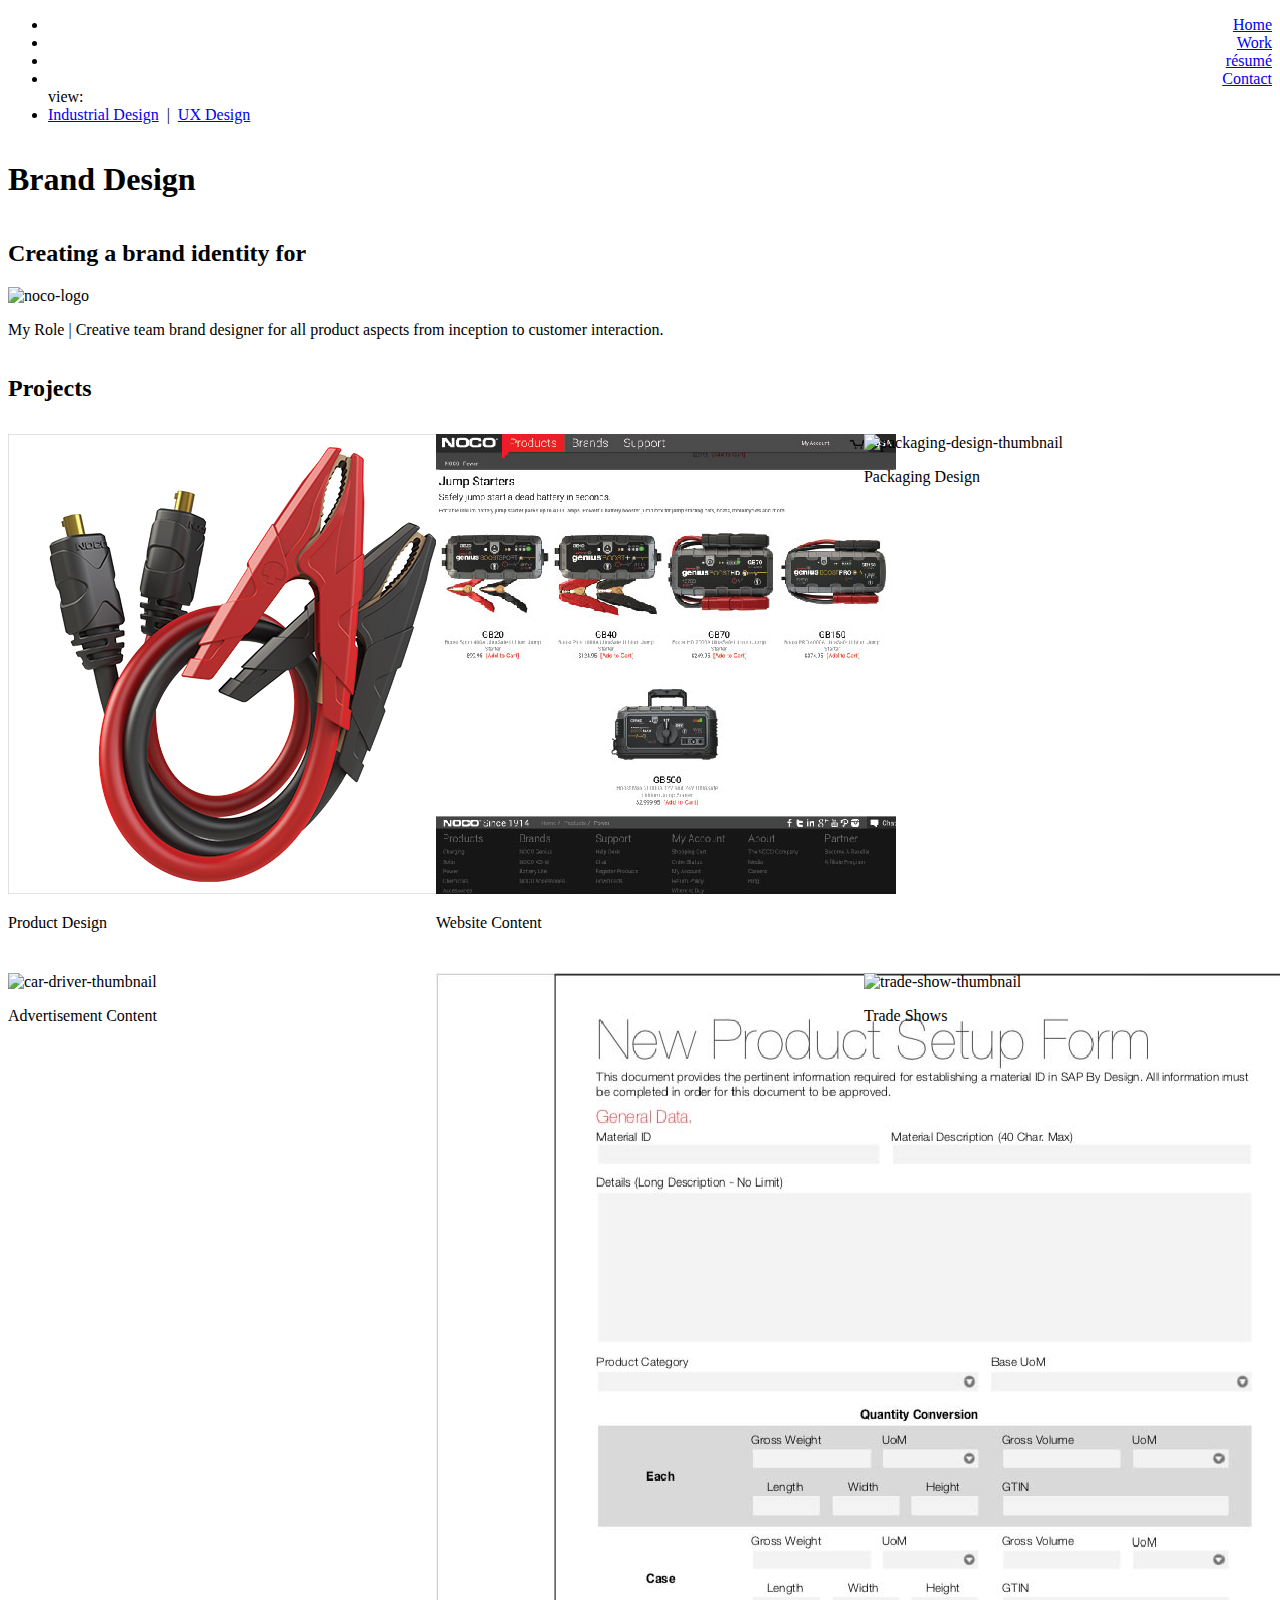
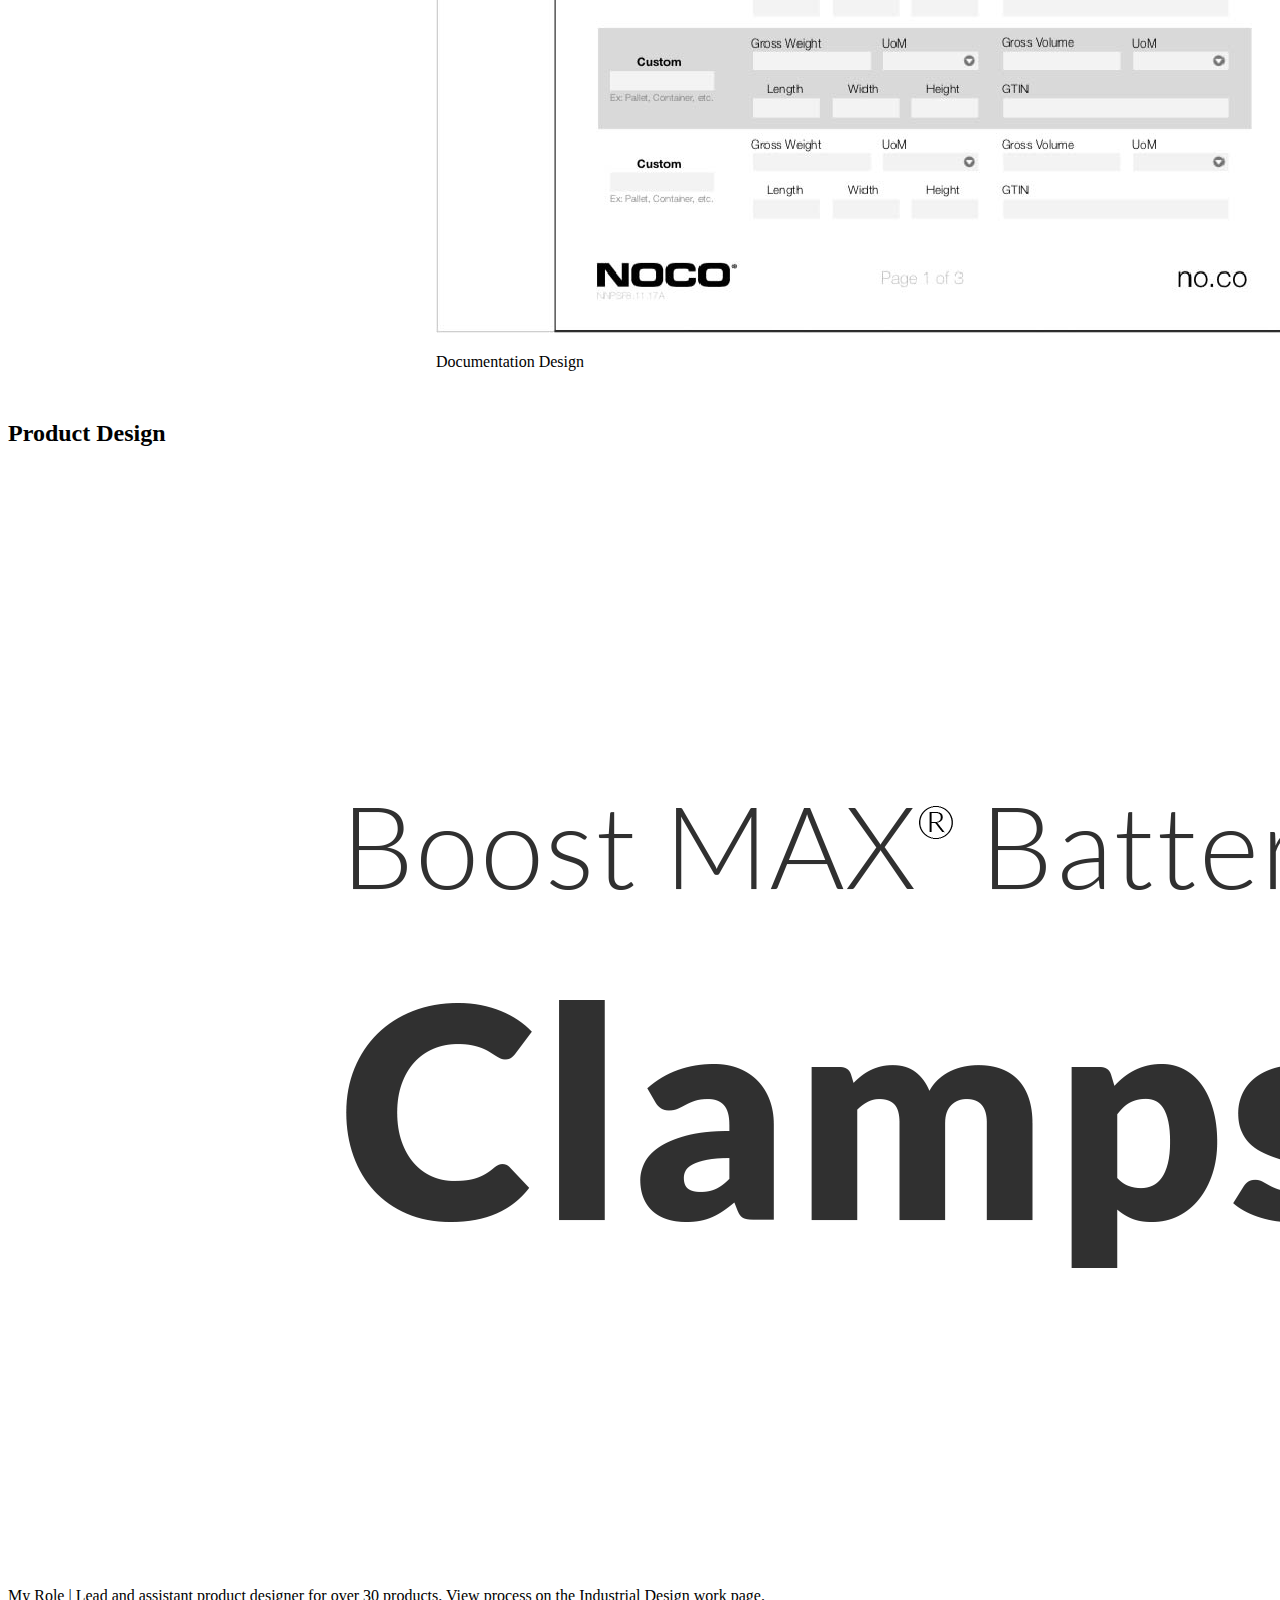
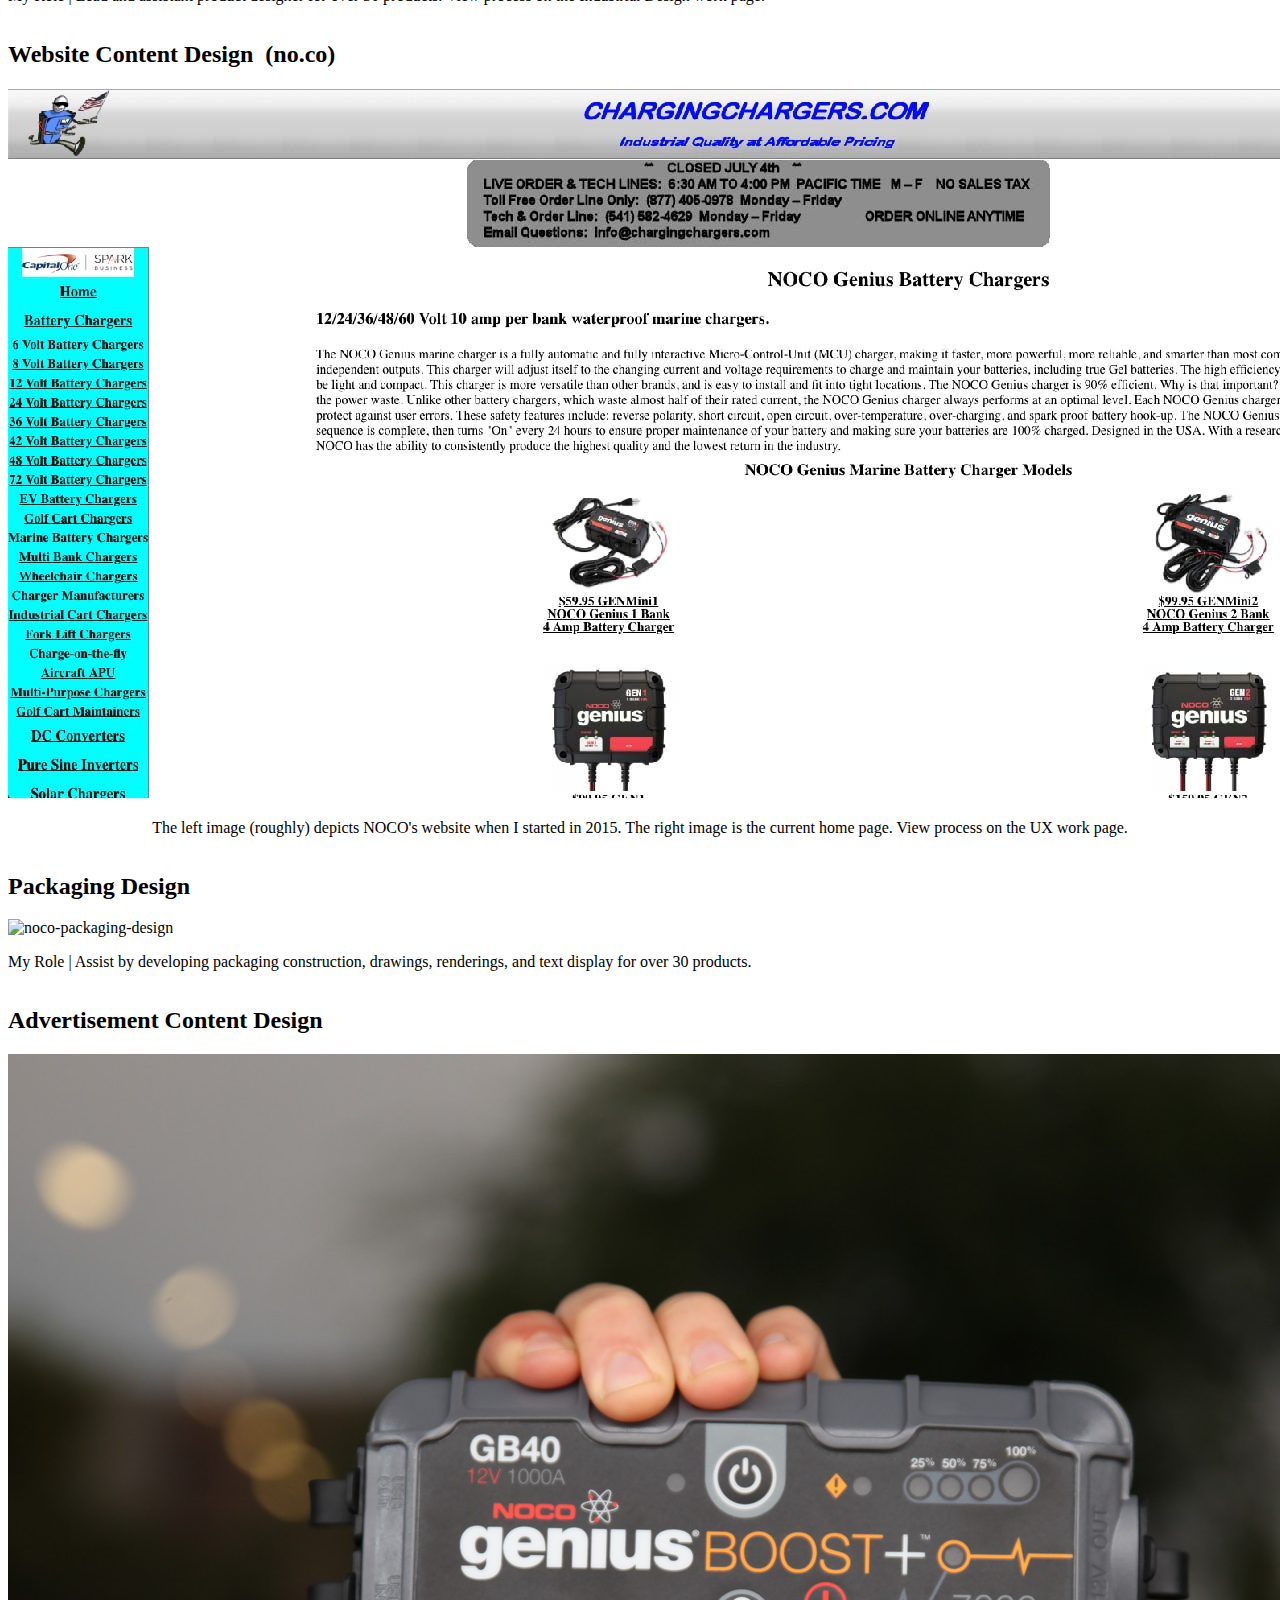
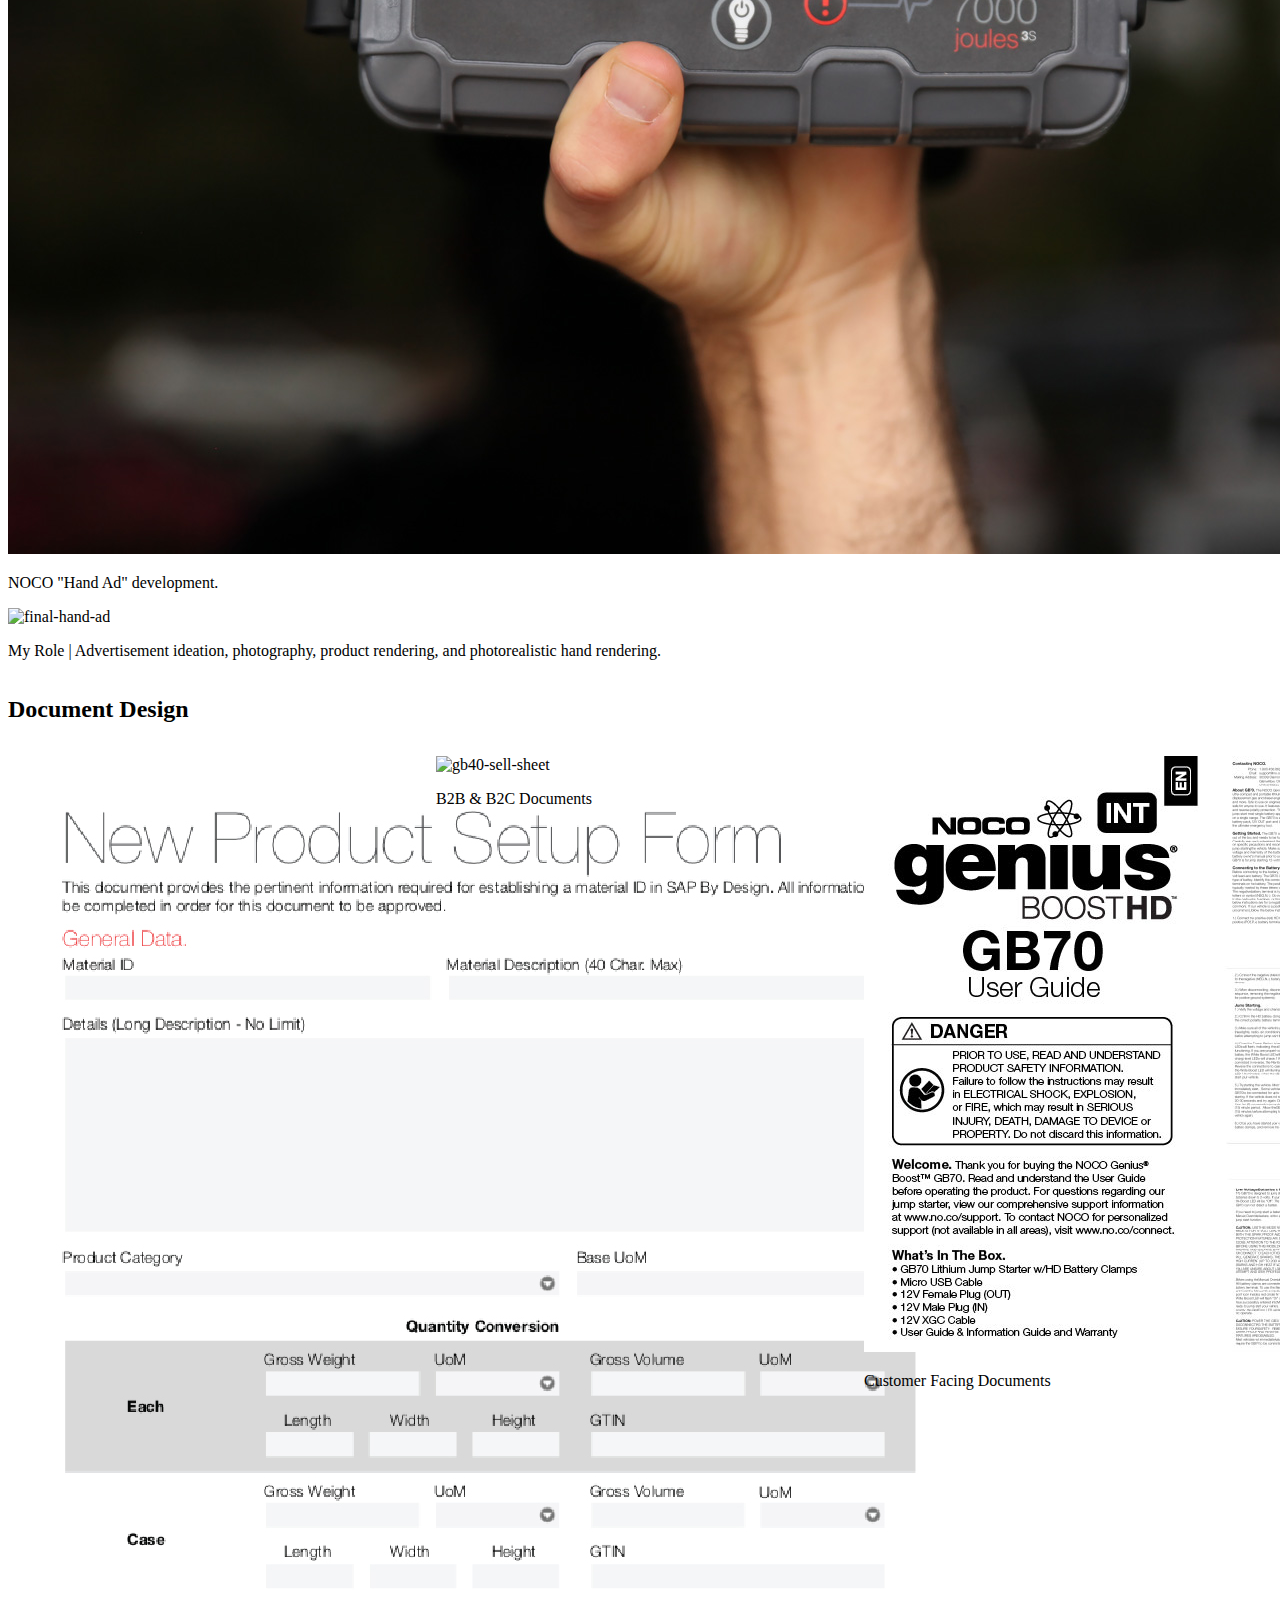
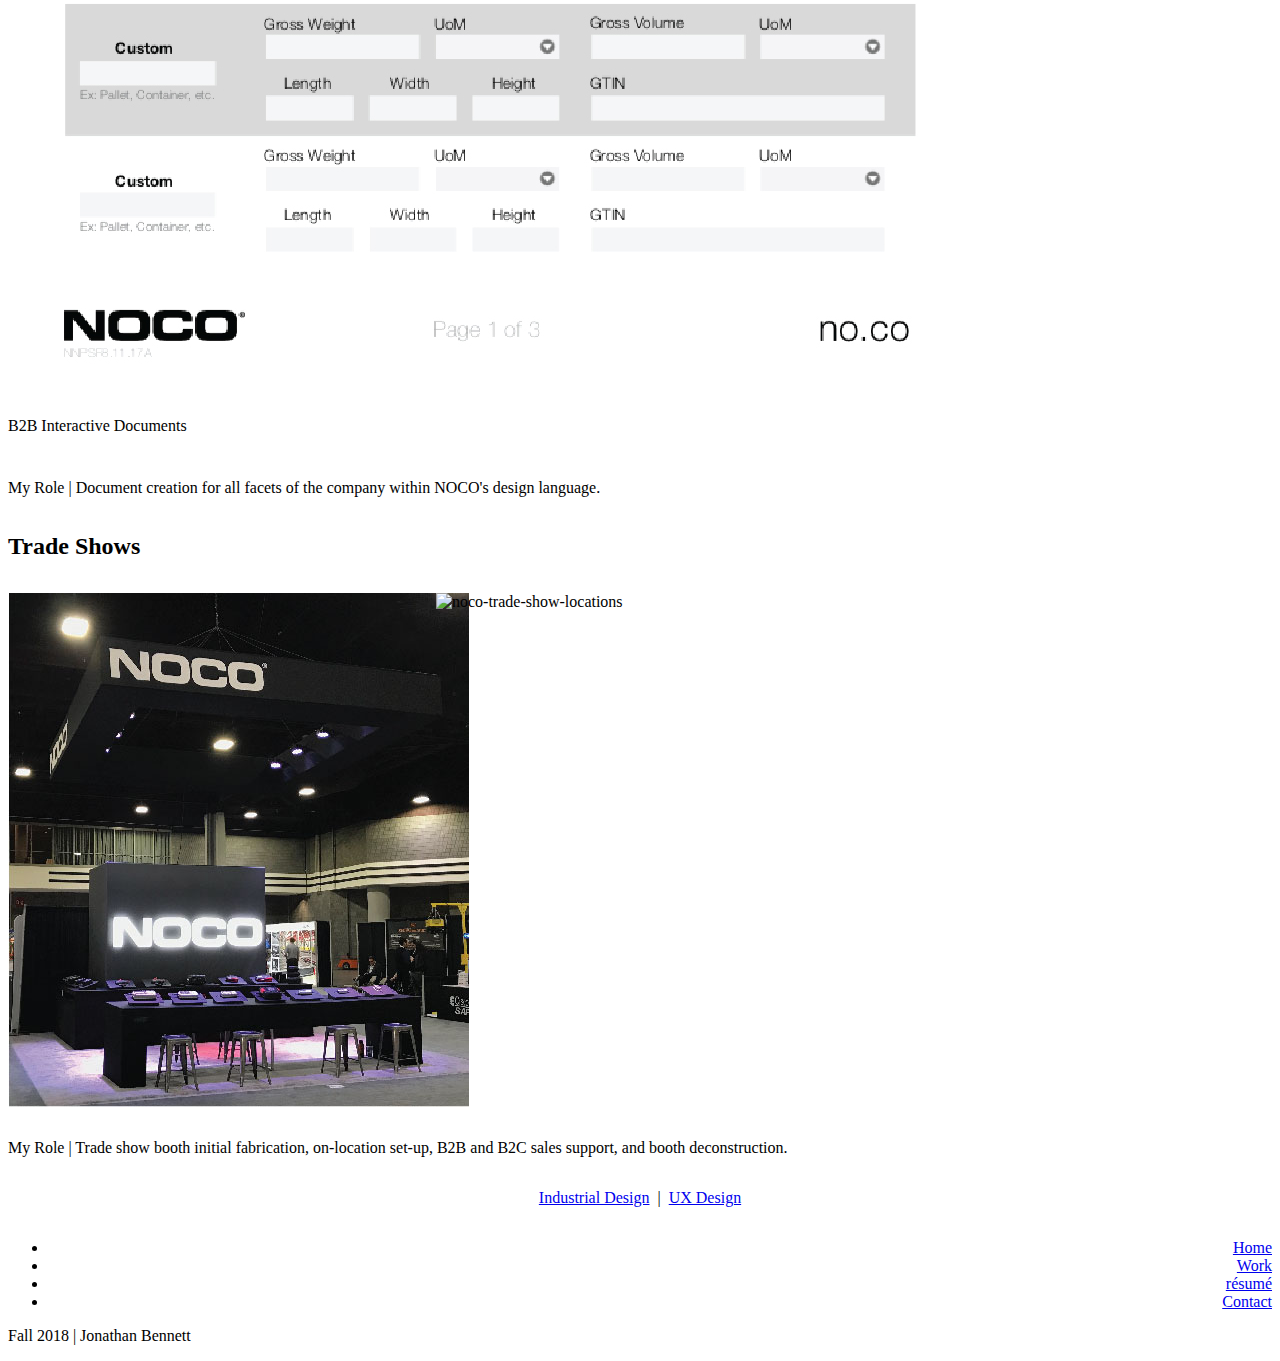
==== branding-work.html @ 21c9fece "Update branding-work.html" ====
<!DOCTYPE html>

<html lang="en">

    <head>
            <meta name="viewport" content="width=device-width, initial-scale=1.0">
            <link rel="stylesheet" type="text/css" href="normalize.css">
            <link rel="stylesheet" type="text/css" href="grid.css">
            <link rel="stylesheet" type="text/css" href="branding-work.css">
            <link href="https://fonts.googleapis.com/css?family=Lato:100,300,400,700" rel="stylesheet">
            <title>Jonathan Bennett Design Portfolio Résumé 2018</title>

            <link rel="shortcut icon" href="CSS/faviconit/favicon.ico">
            <link rel="icon" sizes="16x16 32x32 64x64" href="CSS/faviconit/favicon.ico">
            <link rel="icon" type="image/png" sizes="196x196" href="CSS/faviconit/favicon-192.png">
            <link rel="icon" type="image/png" sizes="160x160" href="CSS/faviconit/favicon-160.png">
            <link rel="icon" type="image/png" sizes="96x96" href="CSS/faviconit/favicon-96.png">
            <link rel="icon" type="image/png" sizes="64x64" href="CSS/faviconit/favicon-64.png">
            <link rel="icon" type="image/png" sizes="32x32" href="CSS/faviconit/favicon-32.png">
            <link rel="icon" type="image/png" sizes="16x16" href="CSS/faviconit/favicon-16.png">
            <link rel="apple-touch-icon" href="CSS/faviconit/favicon-57.png">
            <link rel="apple-touch-icon" sizes="114x114" href="CSS/faviconit/favicon-114.png">
            <link rel="apple-touch-icon" sizes="72x72" href="CSS/faviconit/favicon-72.png">
            <link rel="apple-touch-icon" sizes="144x144" href="CSS/faviconit/favicon-144.png">
            <link rel="apple-touch-icon" sizes="60x60" href="CSS/faviconit/favicon-60.png">
            <link rel="apple-touch-icon" sizes="120x120" href="CSS/faviconit/favicon-120.png">
            <link rel="apple-touch-icon" sizes="76x76" href="CSS/faviconit/favicon-76.png">
            <link rel="apple-touch-icon" sizes="152x152" href="CSS/faviconit/favicon-152.png">
            <link rel="apple-touch-icon" sizes="180x180" href="CSS/faviconit/favicon-180.png">
            <meta name="msapplication-TileColor" content="#FFFFFF">
            <meta name="msapplication-TileImage" content="/favicon-144.png">
            <meta name="msapplication-config" content="/browserconfig.xml">

    
            <script src="https://ajax.googleapis.com/ajax/libs/jquery/3.3.1/jquery.min.js"></script>
            <script src="js/id-work.js"></script>
            <script src="js/better-simple-slideshow.min.js"></script>
       
            
    </head>

    <body>
        <header>
                <nav>
                    <div>
                        <ul class="navbar" style="text-align: right;">
                            <li><a href="./index.html">Home</a></li>
                            <li><a class="active" href="#Work">Work</a></li>
                            <li><a href="./resume.html">re&#769sume&#769</a></li>
                            <li><a href="contact.html">Contact</a></li>
                                <div class="left-navbar" style="text-align:left">
                                    view: &nbsp;<li><a href="./id-work.html">Industrial Design</a> &nbsp;|&nbsp; <a href="./ux-work.html">UX Design</a></li>
                                </div>
                        </ul>
                    </div>
                </nav>
        </header>
        <section class="work-content"> 
            <div class="row">
                <h1 style="text-align: middle;">Brand Design</h1>
            </div>
        </section>
        <section class="section-full-width">
                <h2>Creating a brand identity for</h2>
            <div class="row">
                <div id="noco-logo">
                    <img src="noco-logo.svg" alt="noco-logo" title="NOCO Logo">
                </div>
                <p class="center"><span>My Role |</span> Creative team brand designer for all product aspects from inception to customer interaction.</p>
            </div>

        <div class="section-intro">
            <h2>Projects</h2>
        </div>
            <div class="row">
                <div class="col span-1-of-3">
                    <div class="thumbnail">
                        <img src="products-thumbnail.jpg" alt="product-design-thumbnail" title="NOCO Product Design Thumbnail">
                        <p class="center-title">Product Design</p>
                    </div>
                </div>
                <div class="col span-1-of-3">
                    <div class="thumbnail">
                        <img src="noco-website-thumbnail.jpg" alt="noco-website-thumbnail" title="NOCO Website Thumbnail">
                        <p class="center-title">Website Content</p>
                    </div>
                </div>
                <div class="col span-1-of-3">
                    <div class="thumbnail">
                        <img src="packaging-thumbnail.jpg" alt="packaging-design-thumbnail" title="Packaging Thumbnail">
                        <p class="center-title">Packaging Design</p>
                    </div>
                </div>
            </div>

            <div class="row">
                <div class="col span-1-of-3">
                    <div class="thumbnail">
                        <img src="car-driver-thumbnail.jpg" alt="car-driver-thumbnail" title="Car & Driver Thumbnail">
                        <p class="center">Advertisement Content</p>
                    </div>
                </div>
                <div class="col span-1-of-3">
                    <div class="thumbnail">
                        <img src="documents-thumbnail.jpg" alt="documents-thumbnail" title="Documents Thumbnail">
                        <p class="center">Documentation Design</p>
                    </div>
                </div>
                <div class="col span-1-of-3">
                    <div class="thumbnail">
                        <img src="trade-show-thumbnail.jpg" alt="trade-show-thumbnail" title="Trade Show Thumbnail">
                        <p class="center">Trade Shows</p>
                    </div>
                </div>
            </div>

            <div class="row-color">
                <div class="row">
                        <h2>Product Design</h2>
                    <div class="section-break">
                            <img src="NOCO-GBC004-Boost-MAX-Clamps.png" alt="gb500-boost-max-clamps" title="GB500 Boost Max Clamps">
                    </div>
                    <p class="center"><span>My Role |</span> Lead and assistant product designer for over 30 products. View process on the Industrial Design work page.</span></p>
                </div>
            </div>


            <div class="row">
                    <h2>Website Content Design &nbsp;<span>(no.co)</span></h2>
                    <img src="noco-old-vs-new.jpg" alt="genius-chargers-vs-no.co" title="Old Versus New NOCO Website"> 
                    <p style="text-align:center">The left image (roughly) depicts NOCO's website when I started in 2015. The right image is the current home page. View process on the UX work page.</p>
            </div>

            <div class="row-color">
                <div class="row">
                    <h2>Packaging Design</h2>
                    <div class="section-break">
                        <img src="noco-packaging-design.png" alt="noco-packaging-design" title="NOCO Packaging Design">
                        <p class="center"><span>My Role |</span> Assist by developing packaging construction, drawings, renderings, and text display for over 30 products.</p>
                    </div>
                </div>
            </div>
            
            <div class="row">
                    <h2>Advertisement Content Design</h2>
                <img src="hand-advertisement-creation.jpg" alt="creating-hand-ad" title="Creating NOCO's Hand Ad">
                <p class="center-low-margin">NOCO "Hand Ad" development.</p>
                <img src="hand-advertisement-final.jpg" alt="final-hand-ad" title="Final NOCO Hand Ad">
                <p class="center"><span>My Role |</span> Advertisement ideation, photography, product rendering, and photorealistic hand rendering.</p>
            </div>

            <div class="row-color">
                <div class="row">
                        <h2>Document Design</h2>
                    <div class="section-break">
                        <div class="col span-1-of-3">
                            <div class="thumbnail">
                                <img src="noco-documentation-design-product-form.jpg" alt="new-product-form" title="New Product Form">
                                <p class="center">B2B Interactive Documents</p>
                            </div>
                        </div>
                        <div class="col span-1-of-3">
                            <div class="thumbnail">
                                <img src="noco-documentation-design-gb40-sell-sheet.jpg" alt="gb40-sell-sheet" title="GB40 Sell Sheet">
                                <p class="center">B2B & B2C Documents</p>
                            </div>
                        </div>
                        <div class="col span-1-of-3">
                            <div class="thumbnail">
                                <img src="noco-documentation-design-user-guide.jpg" alt="user-guide-layout" title="User Guide Layout">
                                <p class="center">Customer Facing Documents</p>
                            </div>
                        </div>
                    </div>
                </div>
            </div>
            <div class="row-color">
                <div>
                    <p id="doc-text"><span>My Role |</span> Document creation for all facets of the company within NOCO's design language.</p>
                </div>
            </div>

            <div class="row">
                    <h2>Trade Shows</h2>
                <div class="section-break">
                    <div class="col span-1-of-3">
                        <img src="tradeshow-work-booth.jpg" alt="noco-trade-show-booth" title="NOCO Trade Show Booth">
                    </div>
                    <div class="col span-2-of-3">
                        <img src="tradeshow-work-map.jpg" alt="noco-trade-show-locations" title="NOCO Trade Show Locations">
                    </div>
                </div>
            </div>
            <p class="center"><span>My Role |</span> Trade show booth initial fabrication, on-location set-up, B2B and B2C sales support, and booth deconstruction.</p>
      
            <div class="bottom-nav">
                <div class="row">
                    <p style="text-align:center"><a href="./id-work.html">Industrial Design</a> &nbsp;|&nbsp; <a href="./ux-work.html">UX Design</a></p>
                </div>
            </div>
        </section>
        <footer>
            <div class="section-footer">
                <ul class="footerbar" style="text-align: right;">
                    <li><a href="index.html">Home</a></li>
                    <li><a class="active" href="./id-work.html">Work</a></li>
                    <li><a href="./resume.html">re&#769sume&#769</a></li>
                    <li><a href="contact.html">Contact</a></li>
                </ul>
                <div class="signature">
                    <p id="signature-id">Fall 2018 <span>|</span> Jonathan Bennett</p>
                </div>
            </div>
        </footer>
    </body>
</html>
---- grid.css ----
/*  SECTIONS  ============================================================================= */

.section {
	clear: both;
	padding: 0px;
	margin: 0px;
}

/*  GROUPING  ============================================================================= */

.row {
    zoom: 1; /* For IE 6/7 (trigger hasLayout) */
}

.row:before,
.row:after {
    content:"";
    display:table;
}
.row:after {
    clear:both;
}

/*  GRID COLUMN SETUP   ==================================================================== */

.col {
	display: block;
	float:left;
	margin: 1% 0 1% 1.6%;
}

.col:first-child { margin-left: 0; } /* all browsers except IE6 and lower */


/*  REMOVE MARGINS AS ALL GO FULL WIDTH AT 480 PIXELS */

@media only screen and (max-width: 480px) {
	.col { 
		/*margin: 1% 0 1% 0%;*/
        margin: 0;
	}
}


/*  GRID OF TWO   ============================================================================= */


.span-2-of-2 {
	width: 100%;
}

.span-1-of-2 {
	width: 49.2%;
}

/*  GO FULL WIDTH AT LESS THAN 480 PIXELS */

@media only screen and (max-width: 480px) {
	.span-2-of-2 {
		width: 100%; 
	}
	.span-1-of-2 {
		width: 100%; 
	}
}


/*  GRID OF THREE   ============================================================================= */

	
.span-3-of-3 {
	width: 100%; 
}

.span-2-of-3 {
	width: 66.13%; 
}

.span-1-of-3 {
	width: 32.26%; 
}


/*  GO FULL WIDTH AT LESS THAN 480 PIXELS */

@media only screen and (max-width: 480px) {
	.span-3-of-3 {
		width: 100%; 
	}
	.span-2-of-3 {
		width: 100%; 
	}
	.span-1-of-3 {
		width: 100%;
	}
}

/*  GRID OF FOUR   ============================================================================= */

	
.span-4-of-4 {
	width: 100%; 
}

.span-3-of-4 {
	width: 74.6%; 
}

.span-2-of-4 {
	width: 49.2%; 
}

.span-1-of-4 {
	width: 23.8%; 
}


/*  GO FULL WIDTH AT LESS THAN 480 PIXELS */

@media only screen and (max-width: 480px) {
	.span-4-of-4 {
		width: 100%; 
	}
	.span-3-of-4 {
		width: 100%; 
	}
	.span-2-of-4 {
		width: 100%; 
	}
	.span-1-of-4 {
		width: 100%; 
	}
}


/*  GRID OF FIVE   ============================================================================= */

	
.span-5-of-5 {
	width: 100%;
}

.span-4-of-5 {
  	width: 79.68%; 
}

.span-3-of-5 {
  	width: 59.36%; 
}

.span-2-of-5 {
  	width: 39.04%;
}

.span-1-of-5 {
  	width: 18.72%;
}


/*  GO FULL WIDTH AT LESS THAN 480 PIXELS */

@media only screen and (max-width: 480px) {
	.span-5-of-5 {
		width: 100%; 
	}
	.span-4-of-5 {
		width: 100%; 
	}
	.span-3-of-5 {
		width: 100%; 
	}
	.span-2-of-5 {
		width: 100%; 
	}
	.span-1-of-5 {
		width: 100%; 
	}
}


/*  GRID OF SIX   ============================================================================= */


.span-6-of-6 {
	width: 100%;
}

.span-5-of-6 {
  	width: 83.06%;
}

.span-4-of-6 {
  	width: 66.13%;
}

.span-3-of-6 {
  	width: 49.2%;
}

.span-2-of-6 {
  	width: 32.26%;
}

.span-1-of-6 {
  	width: 15.33%;
}


/*  GO FULL WIDTH AT LESS THAN 480 PIXELS */

@media only screen and (max-width: 480px) {
	.span-6-of-6 {
		width: 100%; 
	}
	.span-5-of-6 {
		width: 100%; 
	}
	.span-4-of-6 {
		width: 100%; 
	}
	.span-3-of-6 {
		width: 100%; 
	}
	.span-2-of-6 {
		width: 100%; 
	}
	.span-1-of-6 {
		width: 100%; 
	}
}



/*  GRID OF SEVEN   ============================================================================= */


.span-7-of-7 {
	width: 100%;
}

.span-6-of-7 {
	width: 85.48%;
}

.span-5-of-7 {
  	width: 70.97%;
}

.span-4-of-7 {
  	width: 56.45%;
}

.span-3-of-7 {
  	width: 41.94%;
}

.span-2-of-7 {
  	width: 27.42%;
}

.span-1-of-7 {
  	width: 12.91%;
}


/*  GO FULL WIDTH AT LESS THAN 480 PIXELS */

@media only screen and (max-width: 480px) {
	.span-7-of-7 {
		width: 100%; 
	}
	.span-6-of-7 {
		width: 100%; 
	}
	.span-5-of-7 {
		width: 100%; 
	}
	.span-4-of-7 {
		width: 100%; 
	}
	.span-3-of-7 {
		width: 100%; 
	}
	.span-2-of-7 {
		width: 100%; 
	}
	.span-1-of-7 {
		width: 100%; 
	}
}


/*  GRID OF EIGHT   ============================================================================= */

	
.span-8-of-8 {
	width: 100%;
}

.span-7-of-8 {
	width: 87.3%; 
}

.span-6-of-8 {
	width: 74.6%; 
}

.span-5-of-8 {
	width: 61.9%; 
}

.span-4-of-8 {
	width: 49.2%; 
}

.span-3-of-8 {
	width: 36.5%;
}

.span-2-of-8 {
	width: 23.8%; 
}

.span-1-of-8 {
	width: 11.1%; 
}


/*  GO FULL WIDTH AT LESS THAN 480 PIXELS */

@media only screen and (max-width: 480px) {
	.span-8-of-8 {
		width: 100%; 
	}
	.span-7-of-8 {
		width: 100%; 
	}
	.span-6-of-8 {
		width: 100%; 
	}
	.span-5-of-8 {
		width: 100%; 
	}
	.span-4-of-8 {
		width: 100%; 
	}
	.span-3-of-8 {
		width: 100%; 
	}
	.span-2-of-8 {
		width: 100%; 
	}
	.span-1-of-8 {
		width: 100%; 
	}
}


/*  GRID OF NINE   ============================================================================= */


.span-9-of-9 {
	width: 100%;
}

.span-8-of-9 {
	width: 88.71%;
}

.span-7-of-9 {
	width: 77.42%; 
}

.span-6-of-9 {
	width: 66.13%; 
}

.span-5-of-9 {
	width: 54.84%; 
}

.span-4-of-9 {
	width: 43.55%; 
}

.span-3-of-9 {
	width: 32.26%;
}

.span-2-of-9 {
	width: 20.97%; 
}

.span-1-of-9 {
	width: 9.68%; 
}


/*  GO FULL WIDTH AT LESS THAN 480 PIXELS */

@media only screen and (max-width: 480px) {
	.span-9-of-9 {
		width: 100%; 
	}
	.span-8-of-9 {
		width: 100%; 
	}
	.span-7-of-9 {
		width: 100%; 
	}
	.span-6-of-9 {
		width: 100%; 
	}
	.span-5-of-9 {
		width: 100%; 
	}
	.span-4-of-9 {
		width: 100%; 
	}
	.span-3-of-9 {
		width: 100%; 
	}
	.span-2-of-9 {
		width: 100%; 
	}
	.span-1-of-9 {
		width: 100%; 
	}
}


/*  GRID OF TEN   ============================================================================= */


.span-10-of-10 {
	width: 100%;
}

.span-9-of-10 {
	width: 89.84%;
}

.span-8-of-10 {
	width: 79.68%;
}

.span-7-of-10 {
	width: 69.52%; 
}

.span-6-of-10 {
	width: 59.36%; 
}

.span-5-of-10 {
	width: 49.2%; 
}

.span-4-of-10 {
	width: 39.04%; 
}

.span-3-of-10 {
	width: 28.88%;
}

.span-2-of-10 {
	width: 18.72%; 
}

.span-1-of-10 {
	width: 8.56%; 
}


/*  GO FULL WIDTH AT LESS THAN 480 PIXELS */

@media only screen and (max-width: 480px) {
	.span-10-of-10 {
		width: 100%; 
	}
	.span-9-of-10 {
		width: 100%; 
	}
	.span-8-of-10 {
		width: 100%; 
	}
	.span-7-of-10 {
		width: 100%; 
	}
	.span-6-of-10 {
		width: 100%; 
	}
	.span-5-of-10 {
		width: 100%; 
	}
	.span-4-of-10 {
		width: 100%; 
	}
	.span-3-of-10 {
		width: 100%; 
	}
	.span-2-of-10 {
		width: 100%; 
	}
	.span-1-of-10 {
		width: 100%; 
	}
}


/*  GRID OF ELEVEN   ============================================================================= */

.span-11-of-11 {
	width: 100%;
}

.span-10-of-11 {
	width: 90.76%;
}

.span-9-of-11 {
	width: 81.52%;
}

.span-8-of-11 {
	width: 72.29%;
}

.span-7-of-11 {
	width: 63.05%; 
}

.span-6-of-11 {
	width: 53.81%; 
}

.span-5-of-11 {
	width: 44.58%; 
}

.span-4-of-11 {
	width: 35.34%; 
}

.span-3-of-11 {
	width: 26.1%;
}

.span-2-of-11 {
	width: 16.87%; 
}

.span-1-of-11 {
	width: 7.63%; 
}


/*  GO FULL WIDTH AT LESS THAN 480 PIXELS */

@media only screen and (max-width: 480px) {
	.span-11-of-11 {
		width: 100%; 
	}
	.span-10-of-11 {
		width: 100%; 
	}
	.span-9-of-11 {
		width: 100%; 
	}
	.span-8-of-11 {
		width: 100%; 
	}
	.span-7-of-11 {
		width: 100%; 
	}
	.span-6-of-11 {
		width: 100%; 
	}
	.span-5-of-11 {
		width: 100%; 
	}
	.span-4-of-11 {
		width: 100%; 
	}
	.span-3-of-11 {
		width: 100%; 
	}
	.span-2-of-11 {
		width: 100%; 
	}
	.span-1-of-11 {
		width: 100%; 
	}
}


/*  GRID OF TWELVE   ============================================================================= */

.span-12-of-12 {
	width: 100%;
}

.span-11-of-12 {
	width: 91.53%;
}

.span-10-of-12 {
	width: 83.06%;
}

.span-9-of-12 {
	width: 74.6%;
}

.span-8-of-12 {
	width: 66.13%;
}

.span-7-of-12 {
	width: 57.66%; 
}

.span-6-of-12 {
	width: 49.2%; 
}

.span-5-of-12 {
	width: 40.73%; 
}

.span-4-of-12 {
	width: 32.26%; 
}

.span-3-of-12 {
	width: 23.8%;
}

.span-2-of-12 {
	width: 15.33%; 
}

.span-1-of-12 {
	width: 6.86%; 
}


/*  GO FULL WIDTH AT LESS THAN 480 PIXELS */

@media only screen and (max-width: 480px) {
	.span-12-of-12 {
		width: 100%; 
	}
	.span-11-of-12 {
		width: 100%; 
	}
	.span-10-of-12 {
		width: 100%; 
	}
	.span-9-of-12 {
		width: 100%; 
	}
	.span-8-of-12 {
		width: 100%; 
	}
	.span-7-of-12 {
		width: 100%; 
	}
	.span-6-of-12 {
		width: 100%; 
	}
	.span-5-of-12 {
		width: 100%; 
	}
	.span-4-of-12 {
		width: 100%; 
	}
	.span-3-of-12 {
		width: 100%; 
	}
	.span-2-of-12 {
		width: 100%; 
	}
	.span-1-of-12 {
		width: 100%; 
	}
}
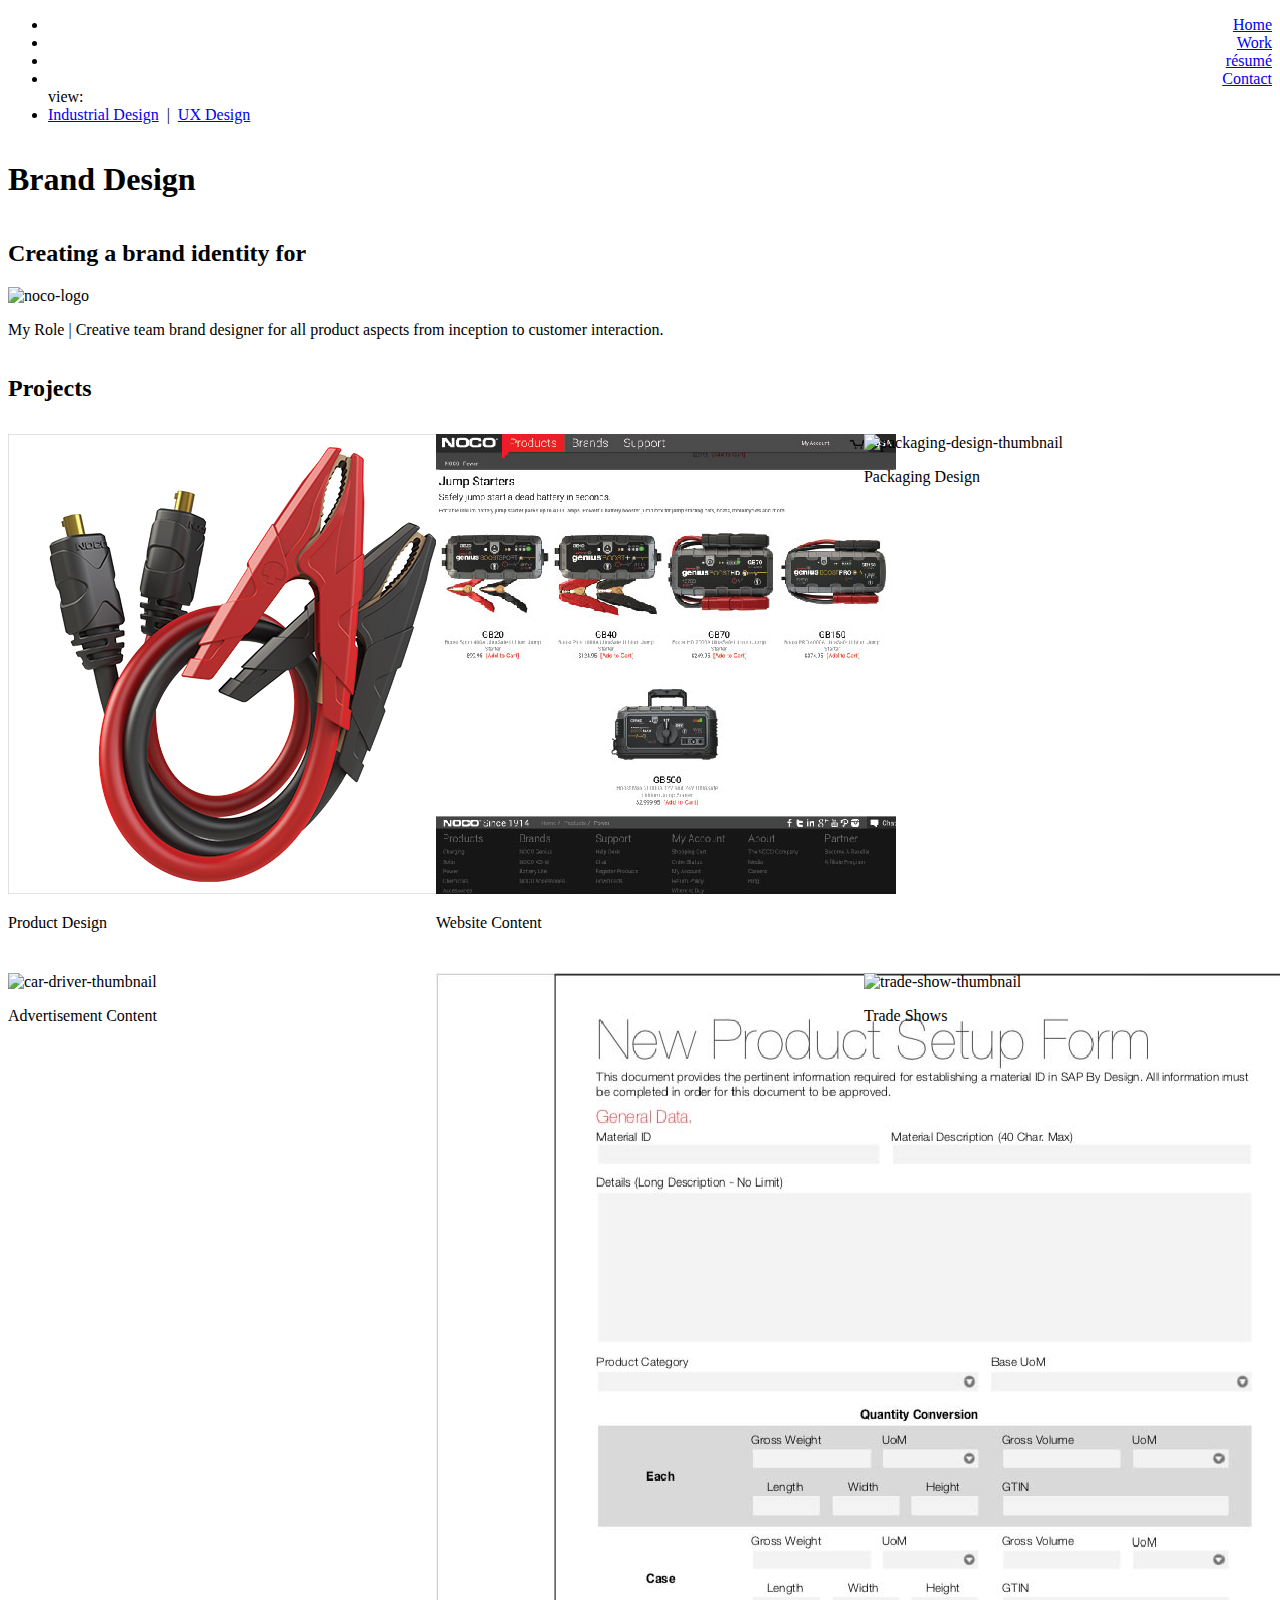
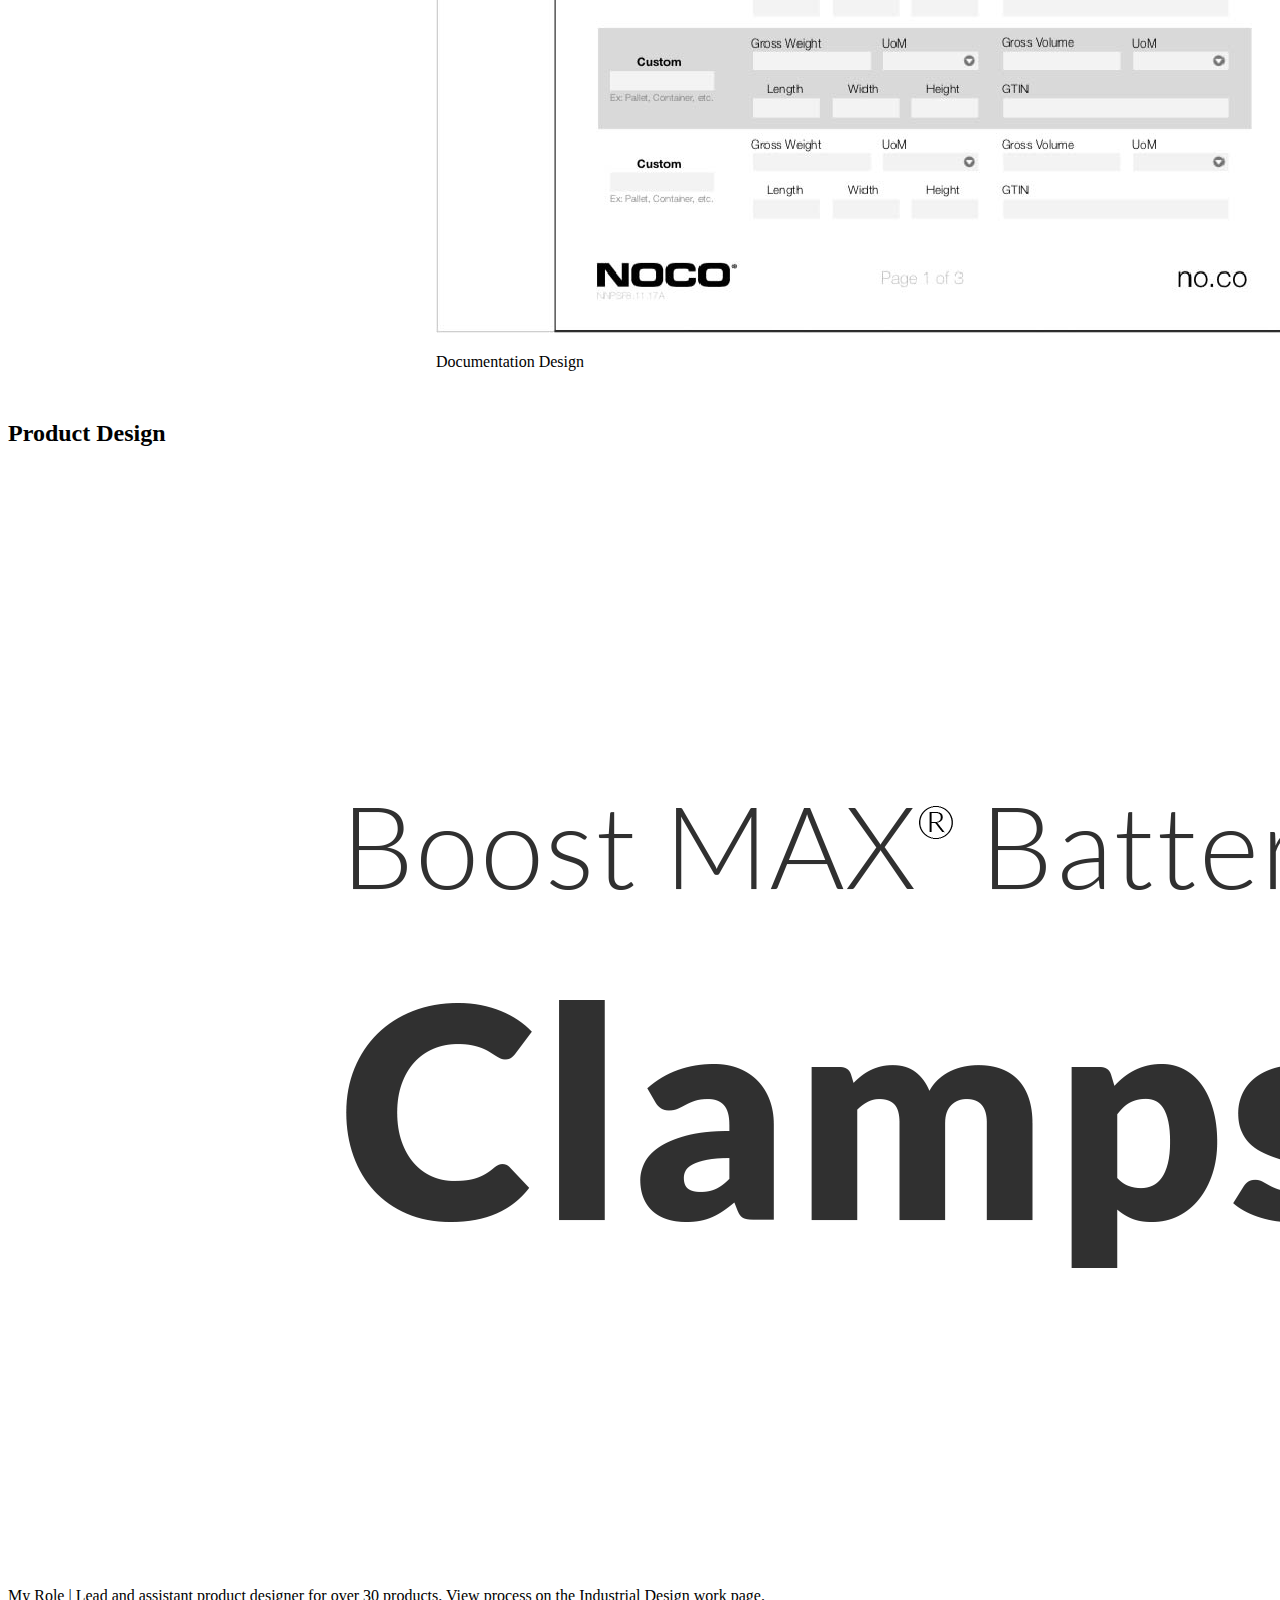
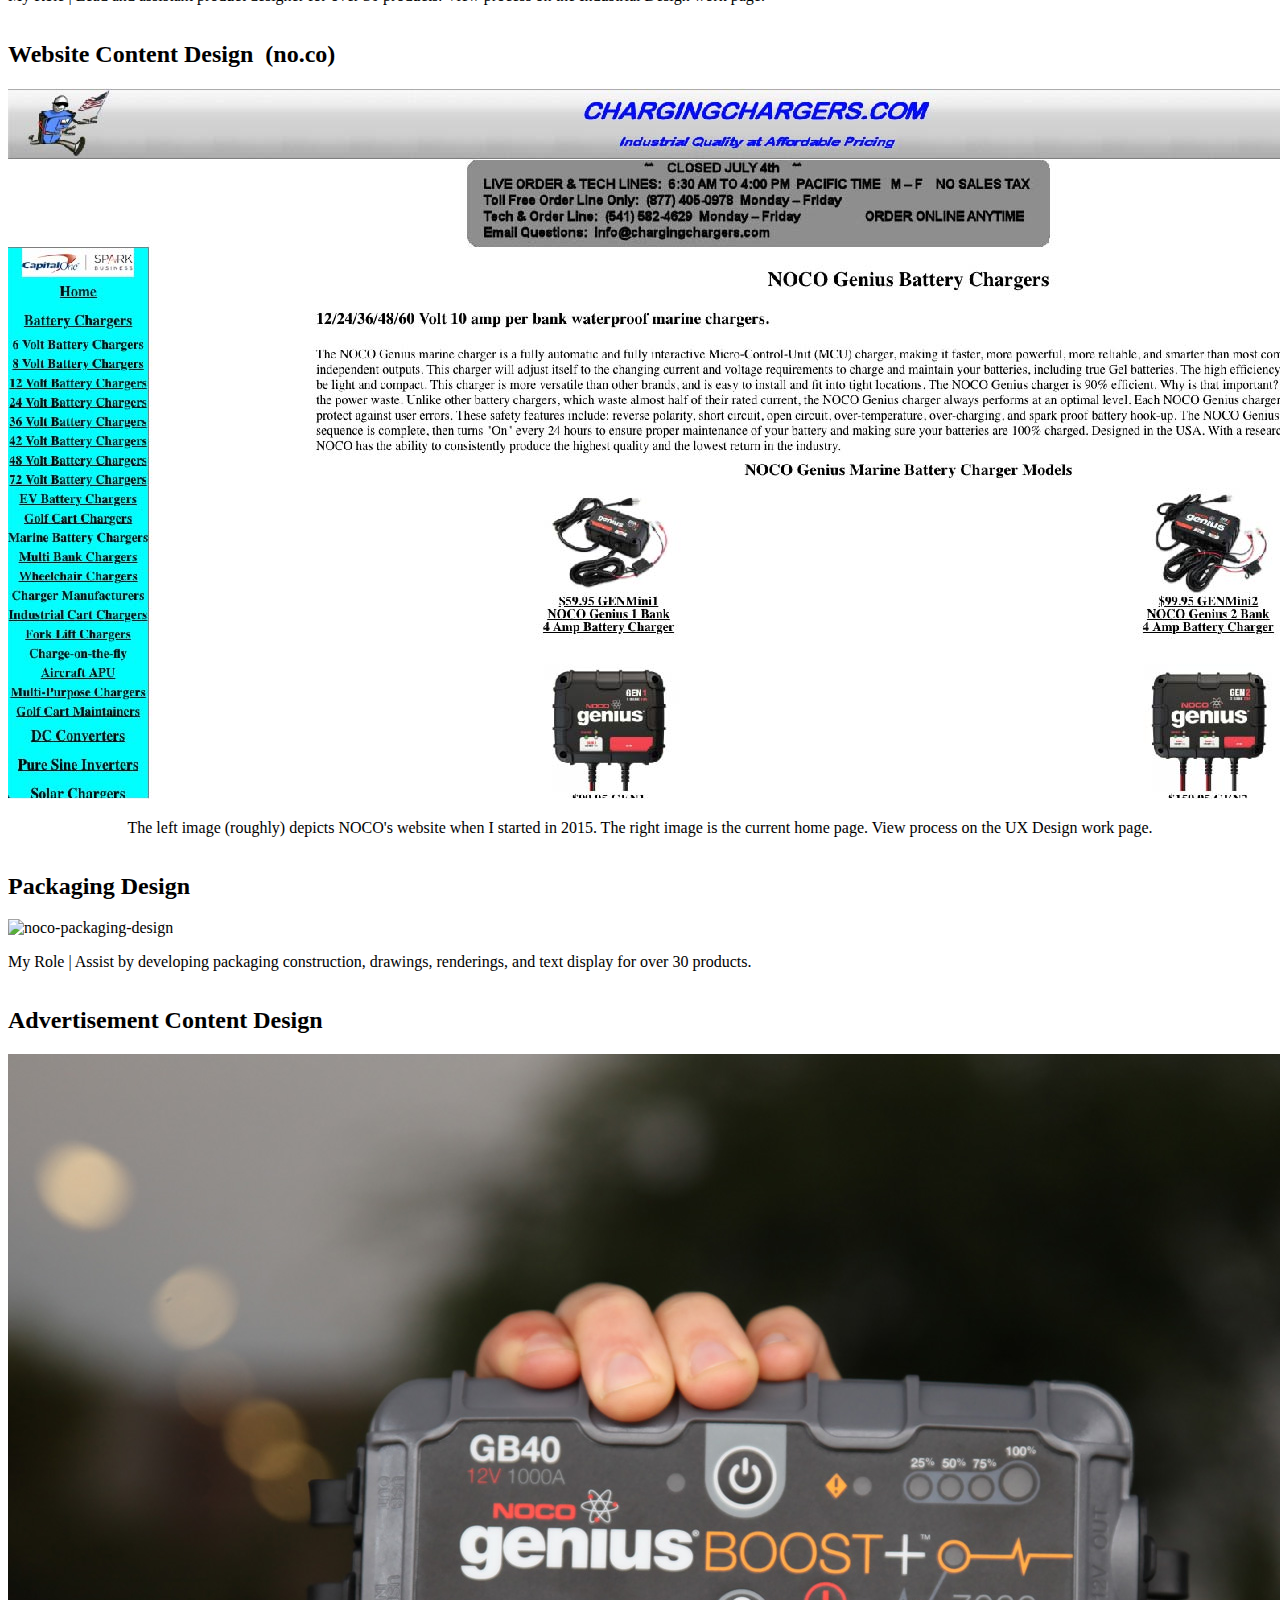
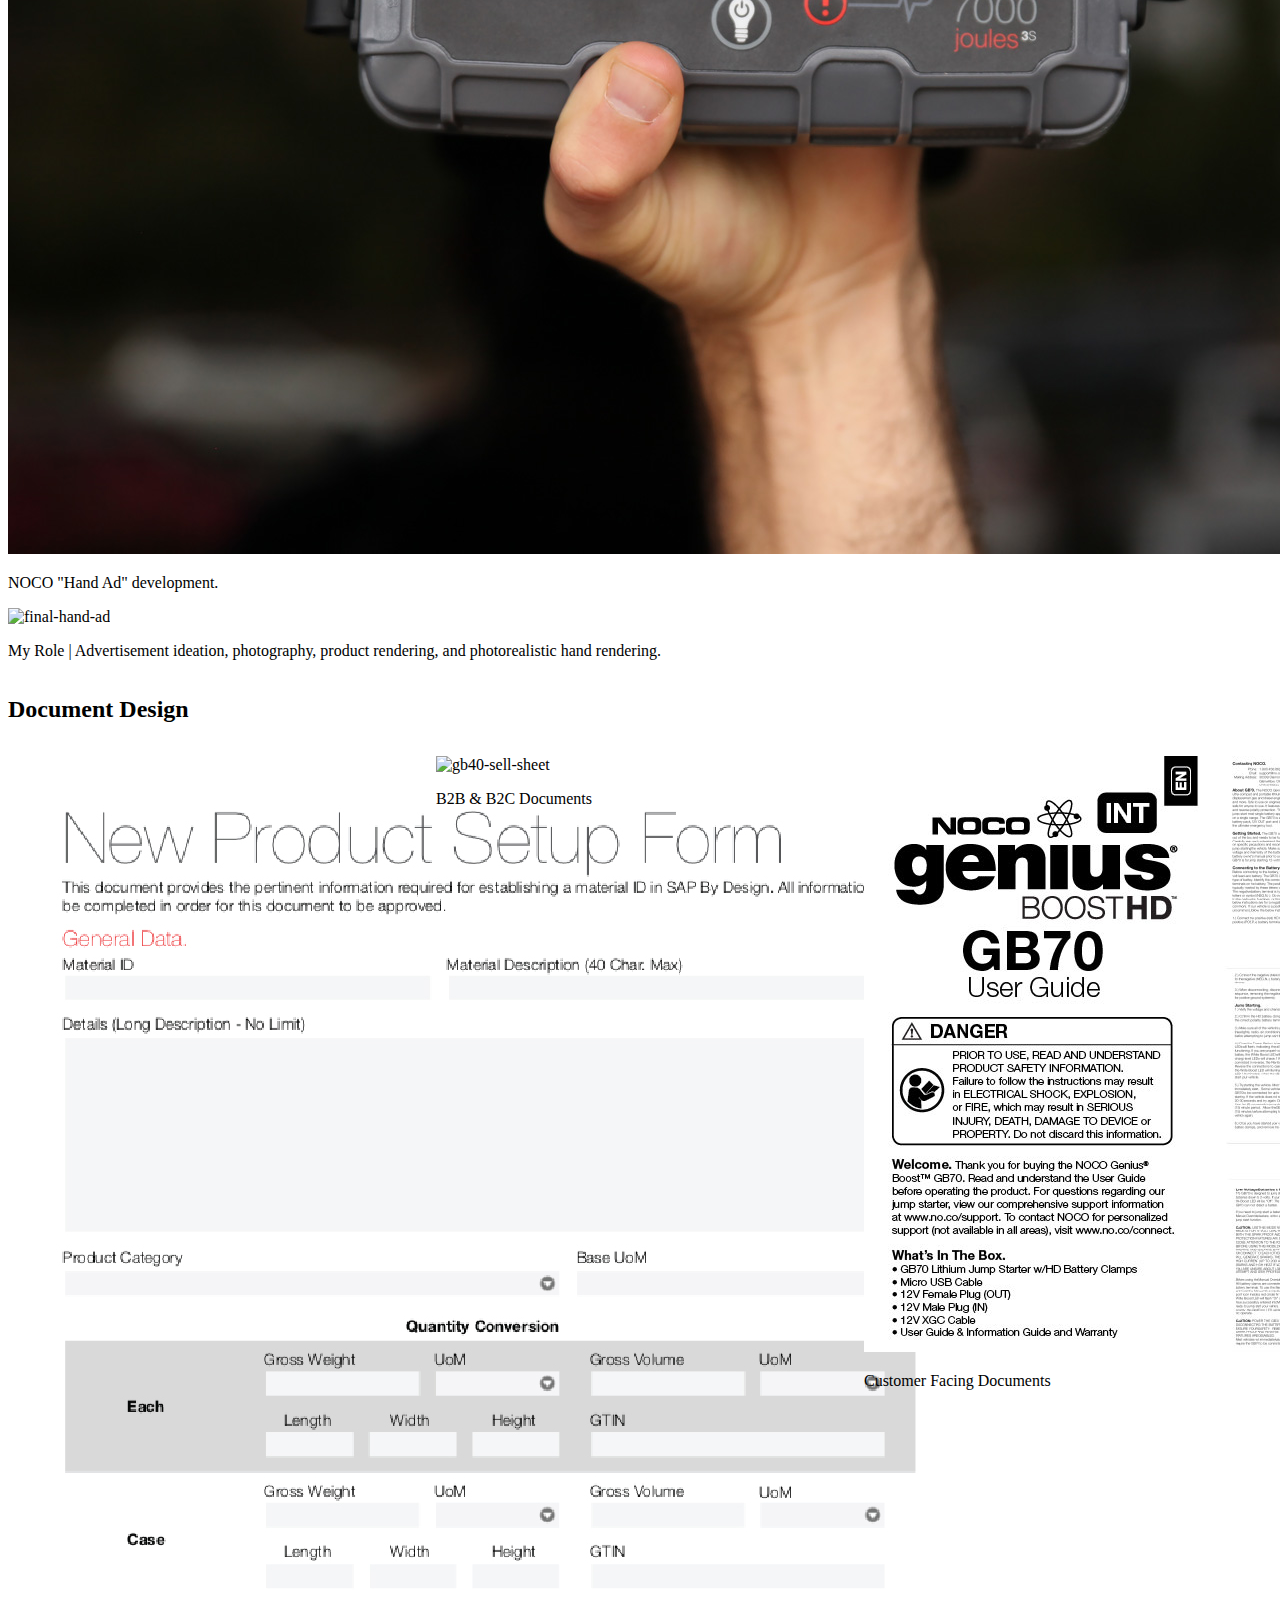
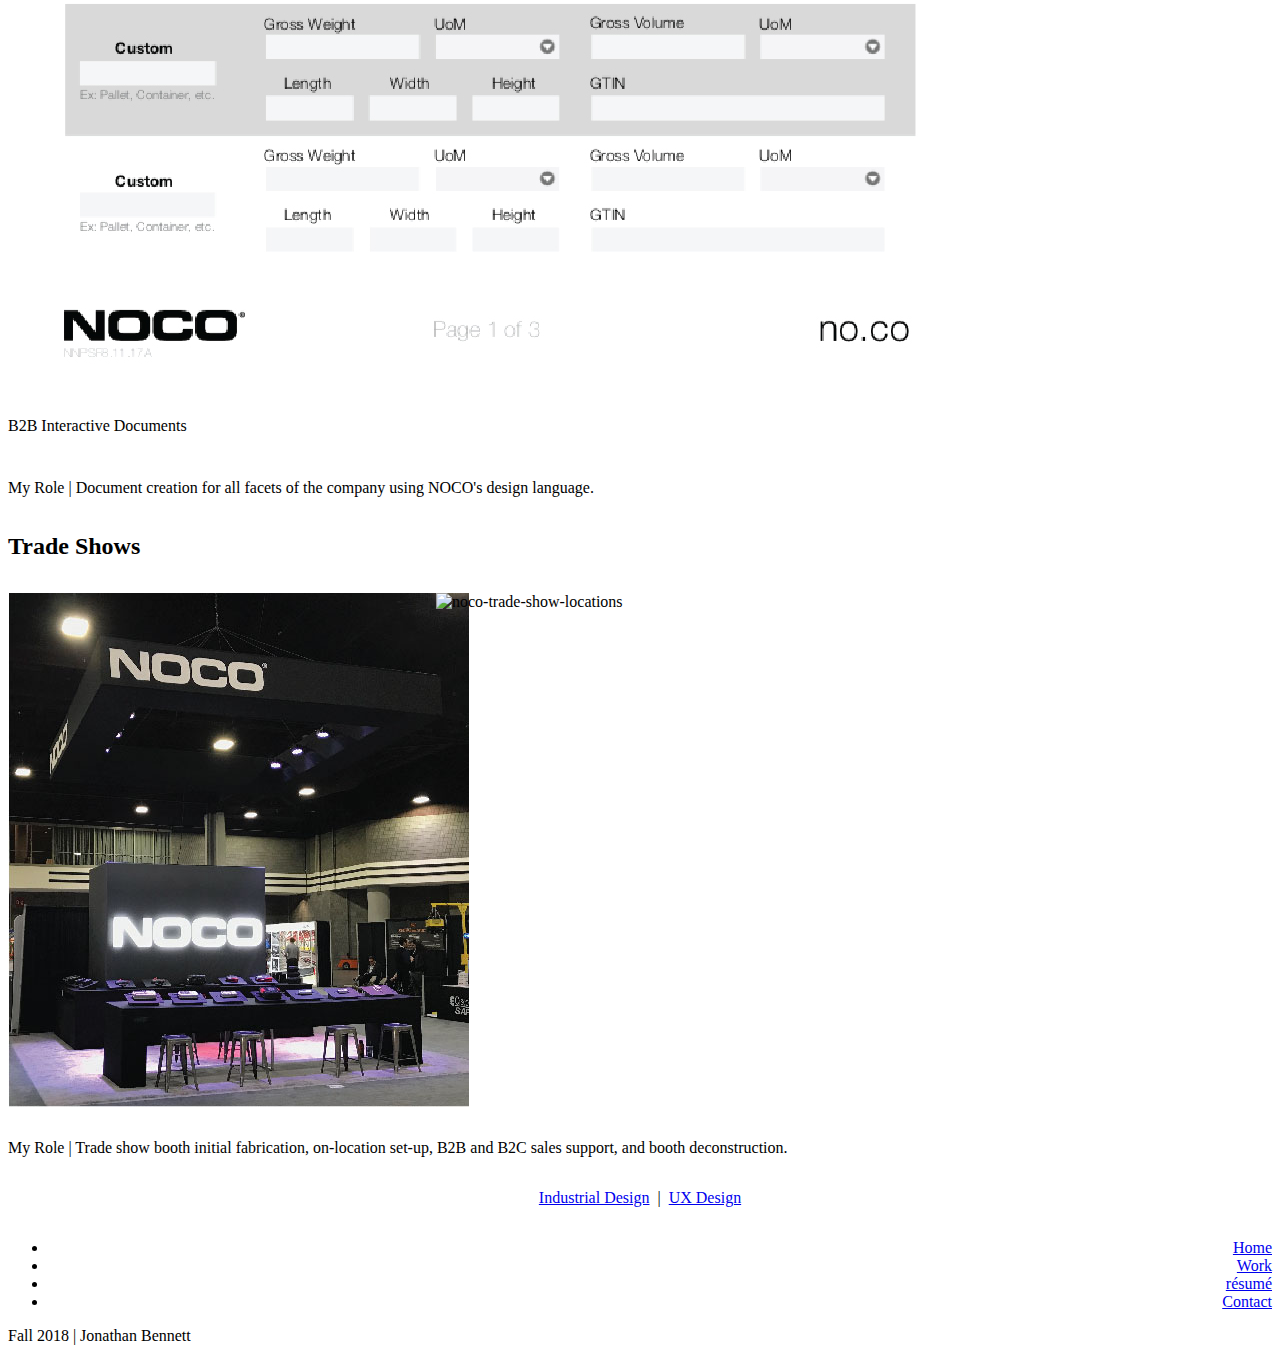
==== commit e0e58882: "Update branding-work.html" ====
--- a/branding-work.html
+++ b/branding-work.html
@@ -8,7 +8,7 @@
             <link rel="stylesheet" type="text/css" href="grid.css">
             <link rel="stylesheet" type="text/css" href="branding-work.css">
             <link href="https://fonts.googleapis.com/css?family=Lato:100,300,400,700" rel="stylesheet">
-            <title>Jonathan Bennett Design Portfolio Résumé 2018</title>
+            <title>Jonathan Bennett Design Portfolio 2018</title>
 
             <link rel="shortcut icon" href="CSS/faviconit/favicon.ico">
             <link rel="icon" sizes="16x16 32x32 64x64" href="CSS/faviconit/favicon.ico">
@@ -128,7 +128,7 @@
             <div class="row">
                     <h2>Website Content Design &nbsp;<span>(no.co)</span></h2>
                     <img src="noco-old-vs-new.jpg" alt="genius-chargers-vs-no.co" title="Old Versus New NOCO Website"> 
-                    <p style="text-align:center">The left image (roughly) depicts NOCO's website when I started in 2015. The right image is the current home page. View process on the UX work page.</p>
+                    <p style="text-align:center">The left image (roughly) depicts NOCO's website when I started in 2015. The right image is the current home page. View process on the UX Design work page.</p>
             </div>
 
             <div class="row-color">
@@ -176,7 +176,7 @@
             </div>
             <div class="row-color">
                 <div>
-                    <p id="doc-text"><span>My Role |</span> Document creation for all facets of the company within NOCO's design language.</p>
+                    <p id="doc-text"><span>My Role |</span> Document creation for all facets of the company using NOCO's design language.</p>
                 </div>
             </div>
 
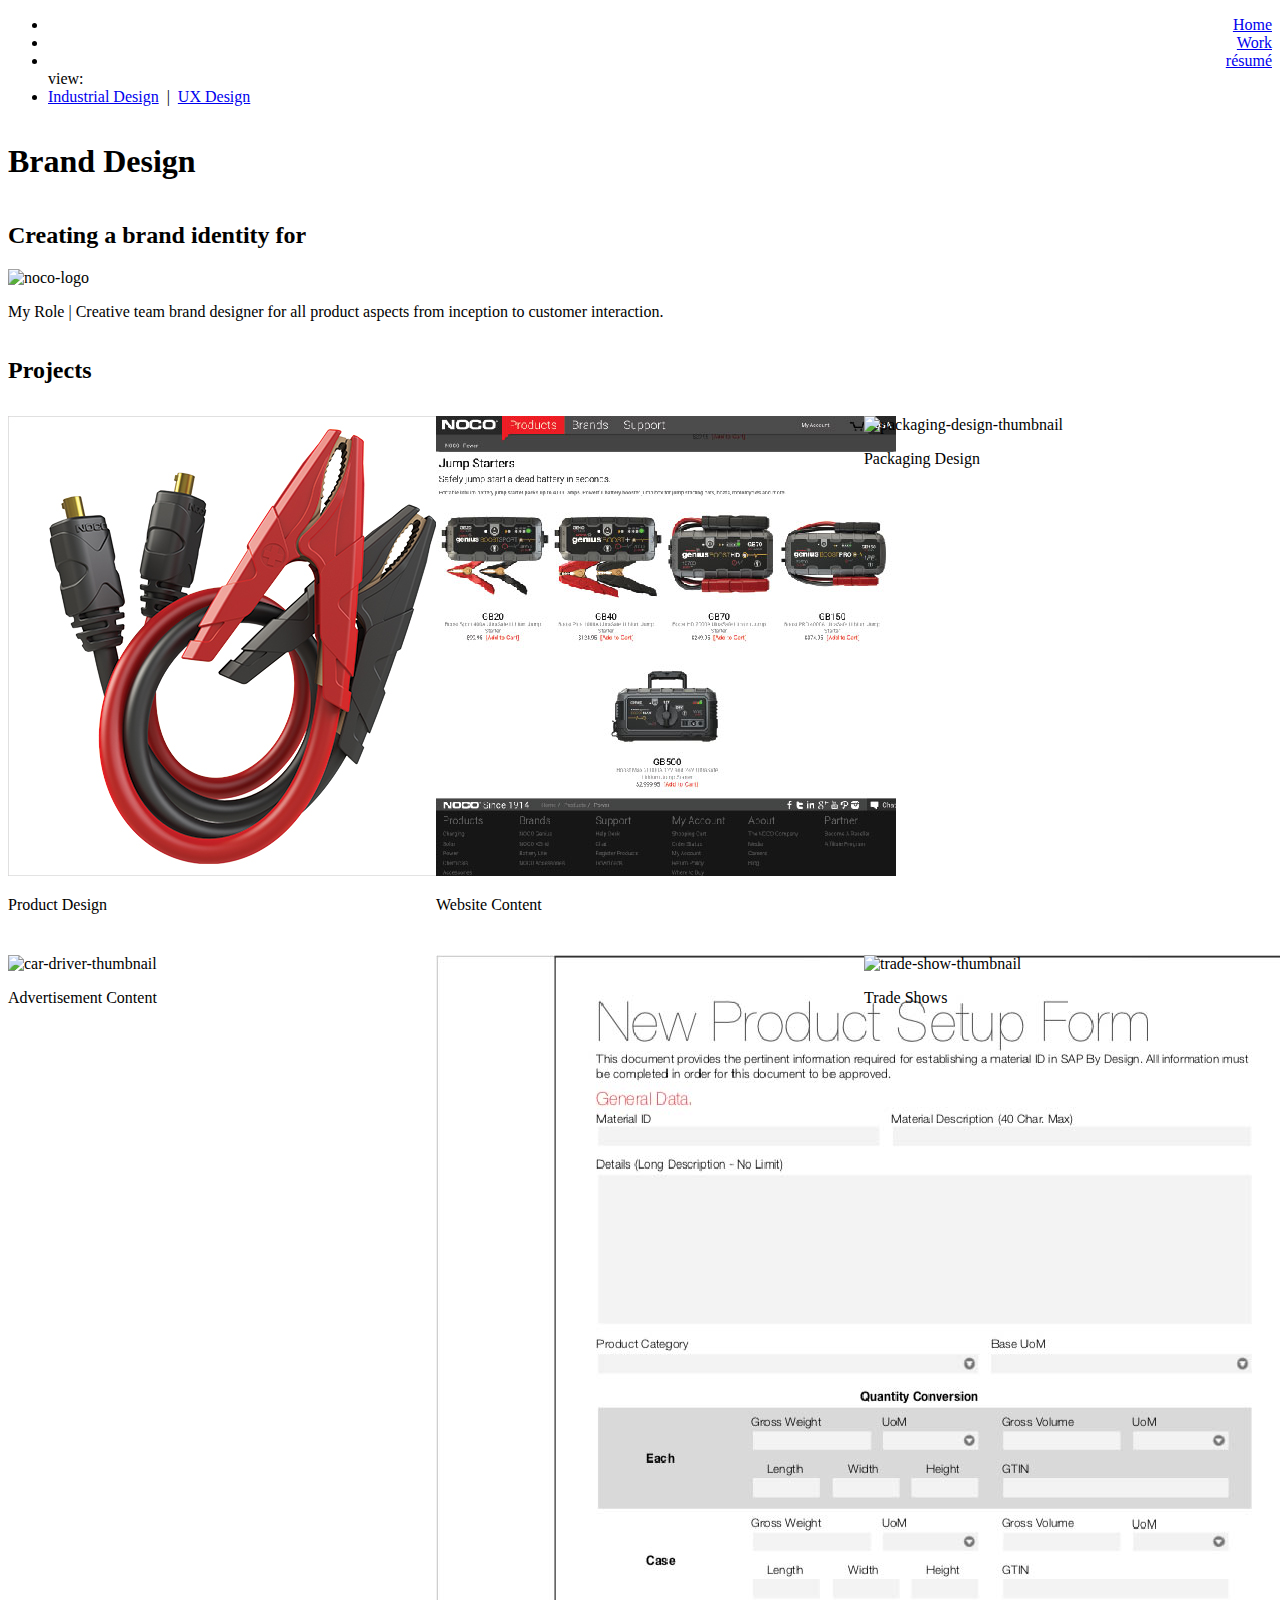
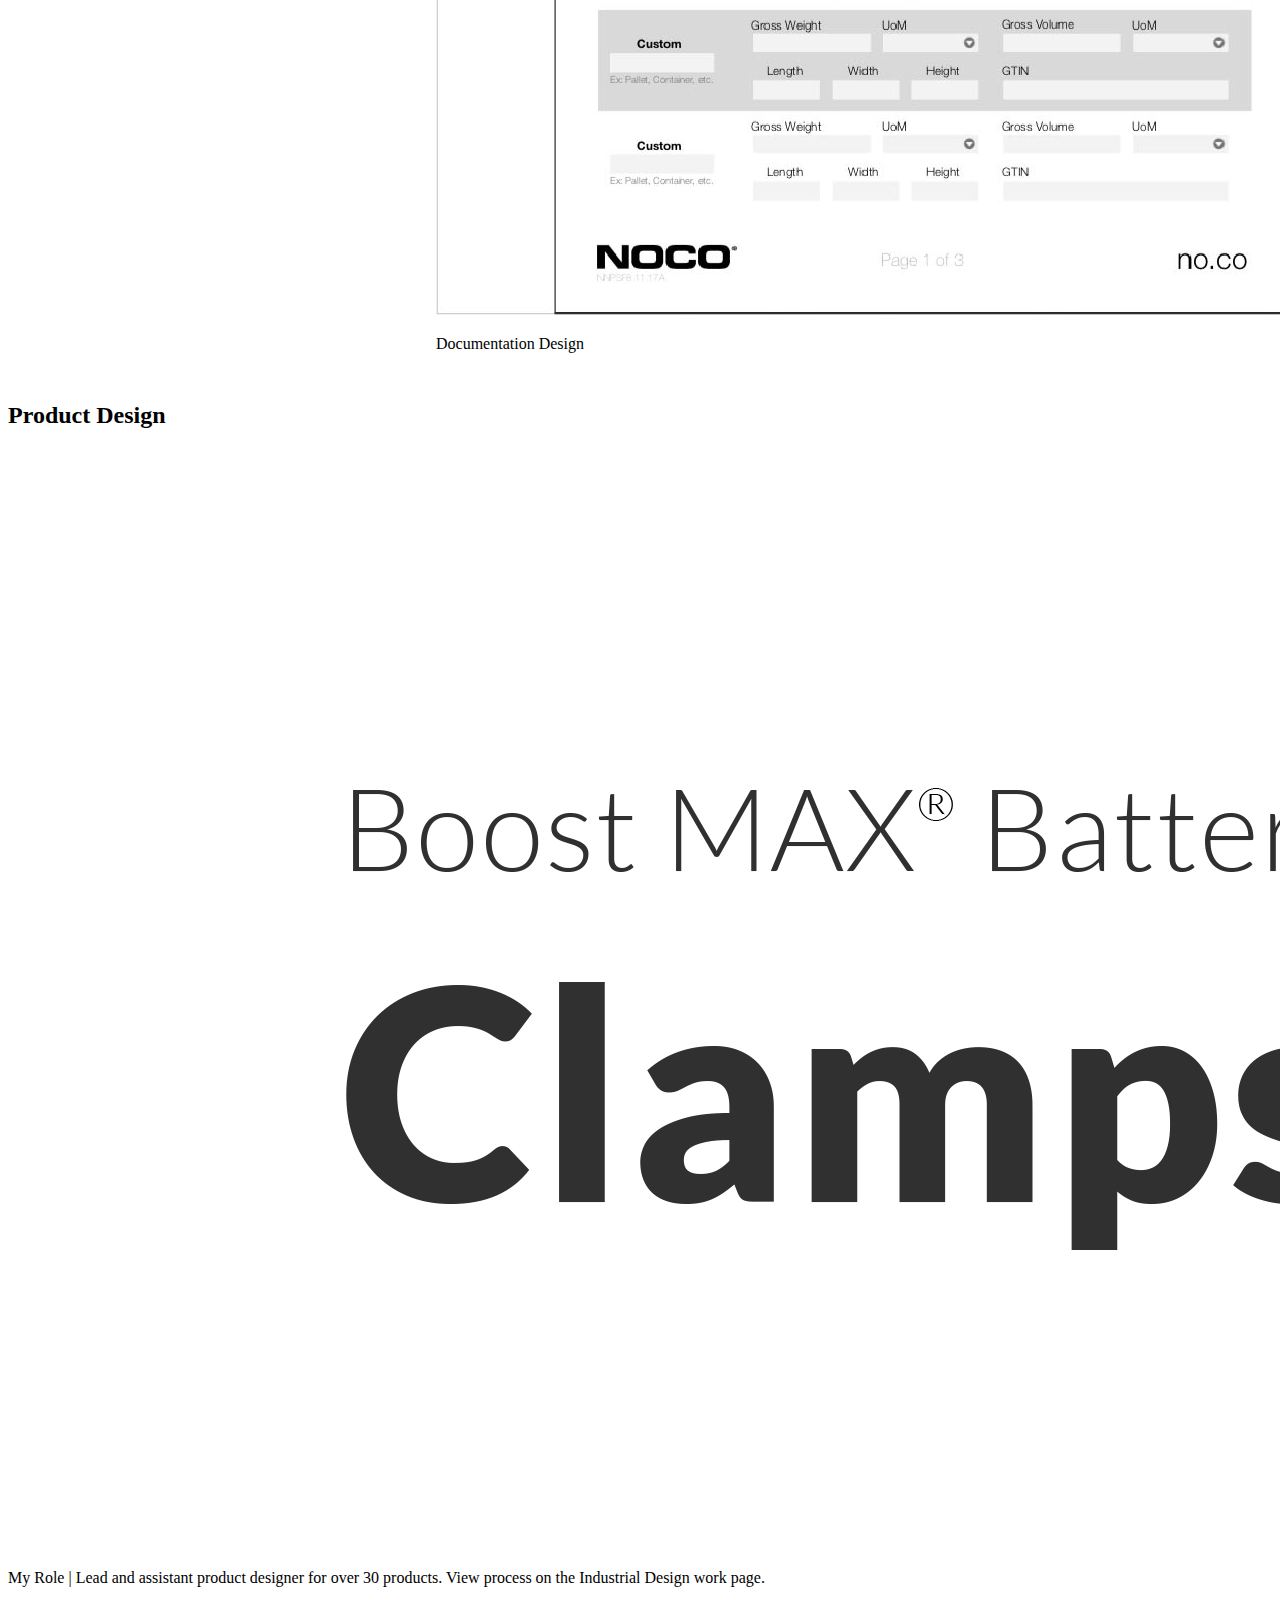
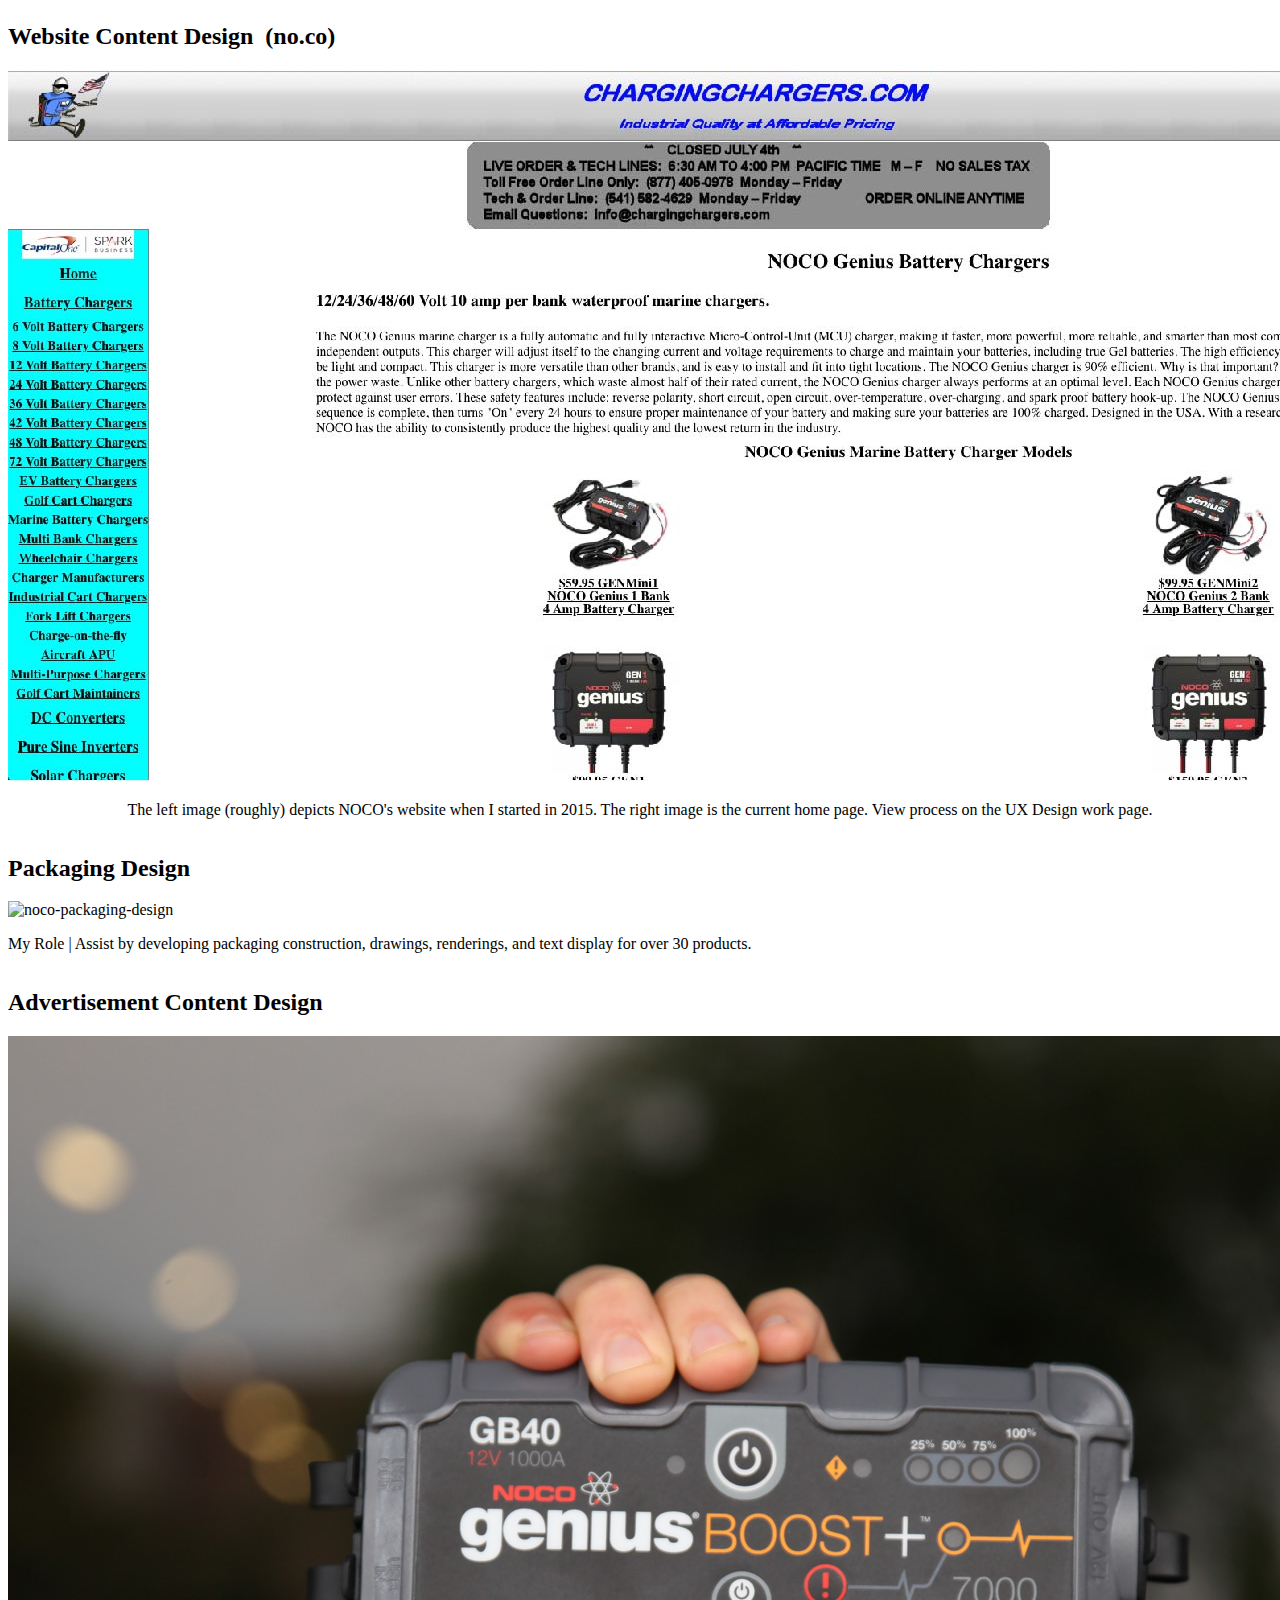
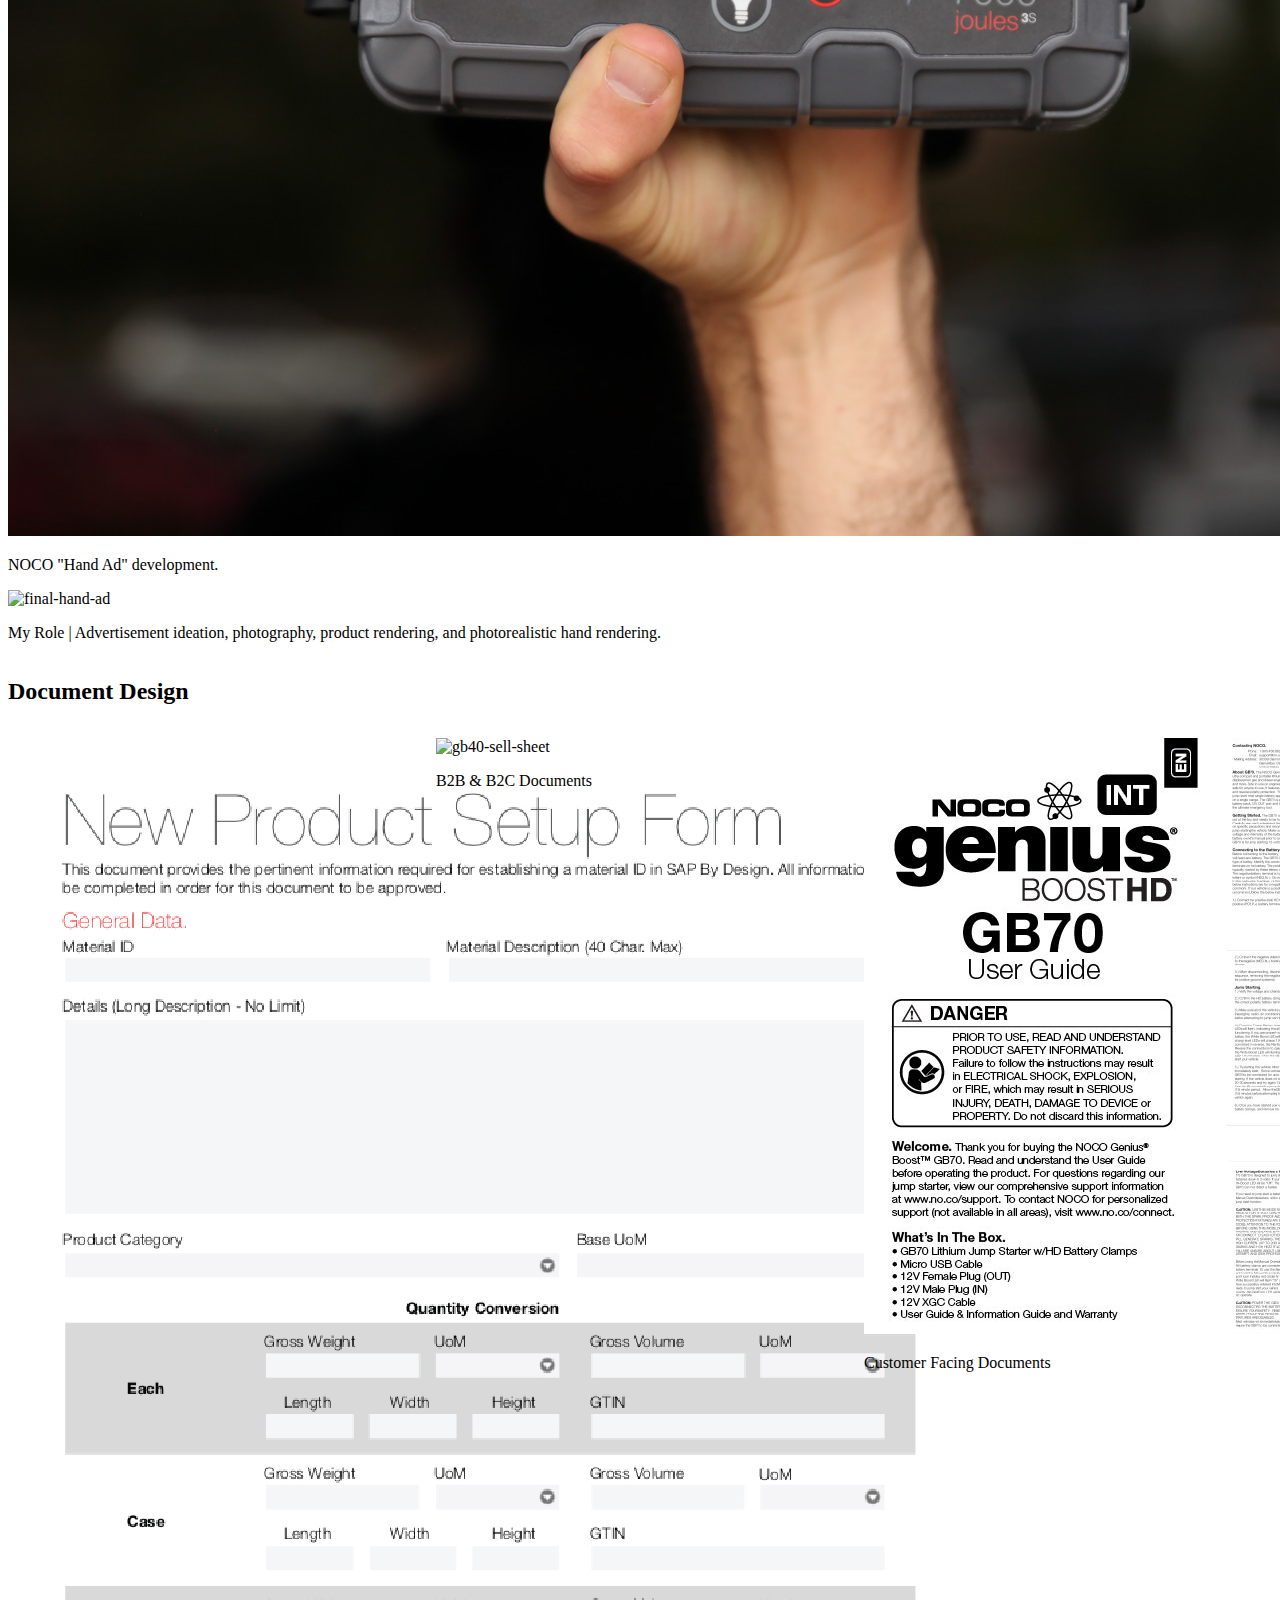
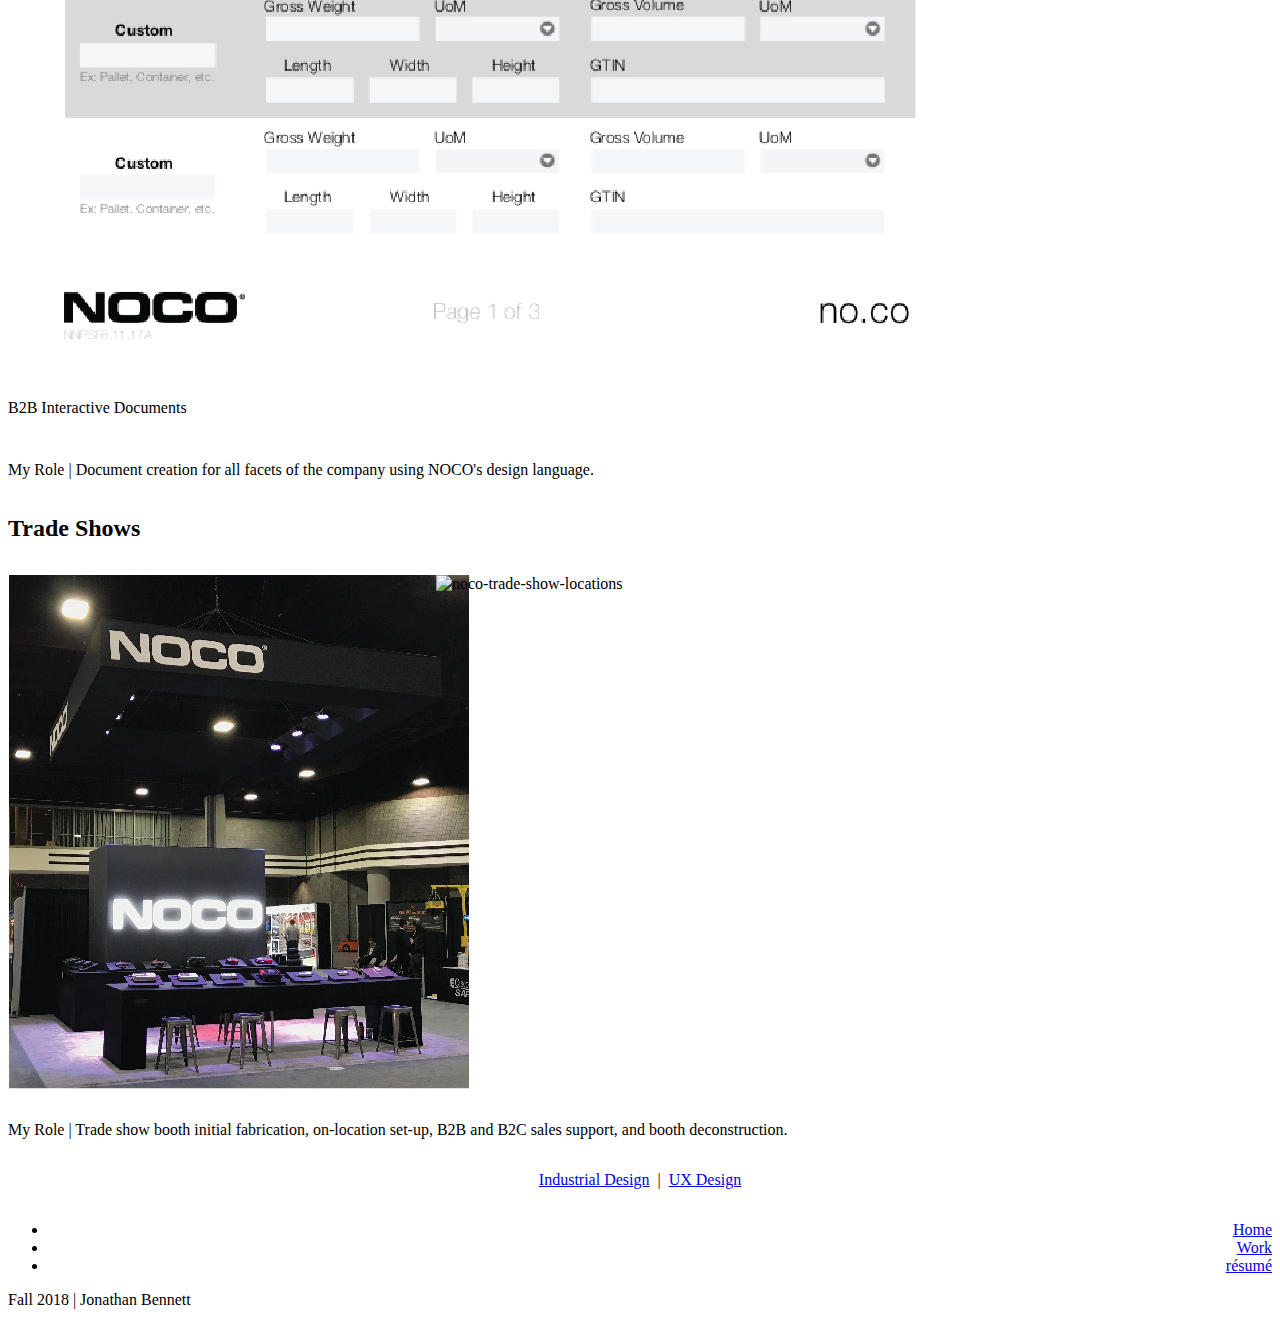
==== commit 5a201ad0: "Update branding-work.html" ====
--- a/branding-work.html
+++ b/branding-work.html
@@ -7,6 +7,7 @@
             <link rel="stylesheet" type="text/css" href="normalize.css">
             <link rel="stylesheet" type="text/css" href="grid.css">
             <link rel="stylesheet" type="text/css" href="branding-work.css">
+            <link rel="stylesheet" type="text/css" href="work-queries.css">
             <link href="https://fonts.googleapis.com/css?family=Lato:100,300,400,700" rel="stylesheet">
             <title>Jonathan Bennett Design Portfolio 2018</title>
 
@@ -47,7 +48,6 @@
                             <li><a href="./index.html">Home</a></li>
                             <li><a class="active" href="#Work">Work</a></li>
                             <li><a href="./resume.html">re&#769sume&#769</a></li>
-                            <li><a href="contact.html">Contact</a></li>
                                 <div class="left-navbar" style="text-align:left">
                                     view: &nbsp;<li><a href="./id-work.html">Industrial Design</a> &nbsp;|&nbsp; <a href="./ux-work.html">UX Design</a></li>
                                 </div>
@@ -205,7 +205,6 @@
                     <li><a href="index.html">Home</a></li>
                     <li><a class="active" href="./id-work.html">Work</a></li>
                     <li><a href="./resume.html">re&#769sume&#769</a></li>
-                    <li><a href="contact.html">Contact</a></li>
                 </ul>
                 <div class="signature">
                     <p id="signature-id">Fall 2018 <span>|</span> Jonathan Bennett</p>
--- a/work-queries.css
+++ b/work-queries.css
@@ -0,0 +1,66 @@
+/* Big tablet to 1200px (widths smaller than the 1140px row) */
+@media only screen and (max-width: 1200px) {
+    .section-full-width p {
+        margin-left: 10px;
+        margin-right: 10px;
+    }
+
+    h3,
+    h4 {
+        margin-left: 10px;
+        margin-right: 10px;
+    }
+
+}
+
+/* Small tablet to big tablet: from 768px to 1023px */
+@media only screen and (max-width: 1023px) {
+
+    .signature {
+        display:none;
+    }
+
+    .work-box {
+        height: 300px;
+    }
+
+    .work-box .btn {
+        transform: translate(0, 80px);
+    }
+
+    p { font-size: 20px; }
+
+    h1 {
+        margin-top: 32px;
+    }
+
+}
+
+/* Small phones to small tablets: from 481px to 767px */
+@media only screen and (max-width: 767px) {
+    
+    .row,
+    .col { 
+        width: 100%;
+        margin: 0 0 4% 0;
+    }
+    
+    .navbar {
+        font-size: 90%;
+    }
+
+    .left-navbar {
+        display: none;
+    }
+
+    .bottom-nav p {
+        font-size: 25px;
+    }
+    
+}
+
+
+/* Small phones: from 0 to 480px */
+@media only screen and (max-width: 480px) {
+    section { padding: 25px 0; }
+}